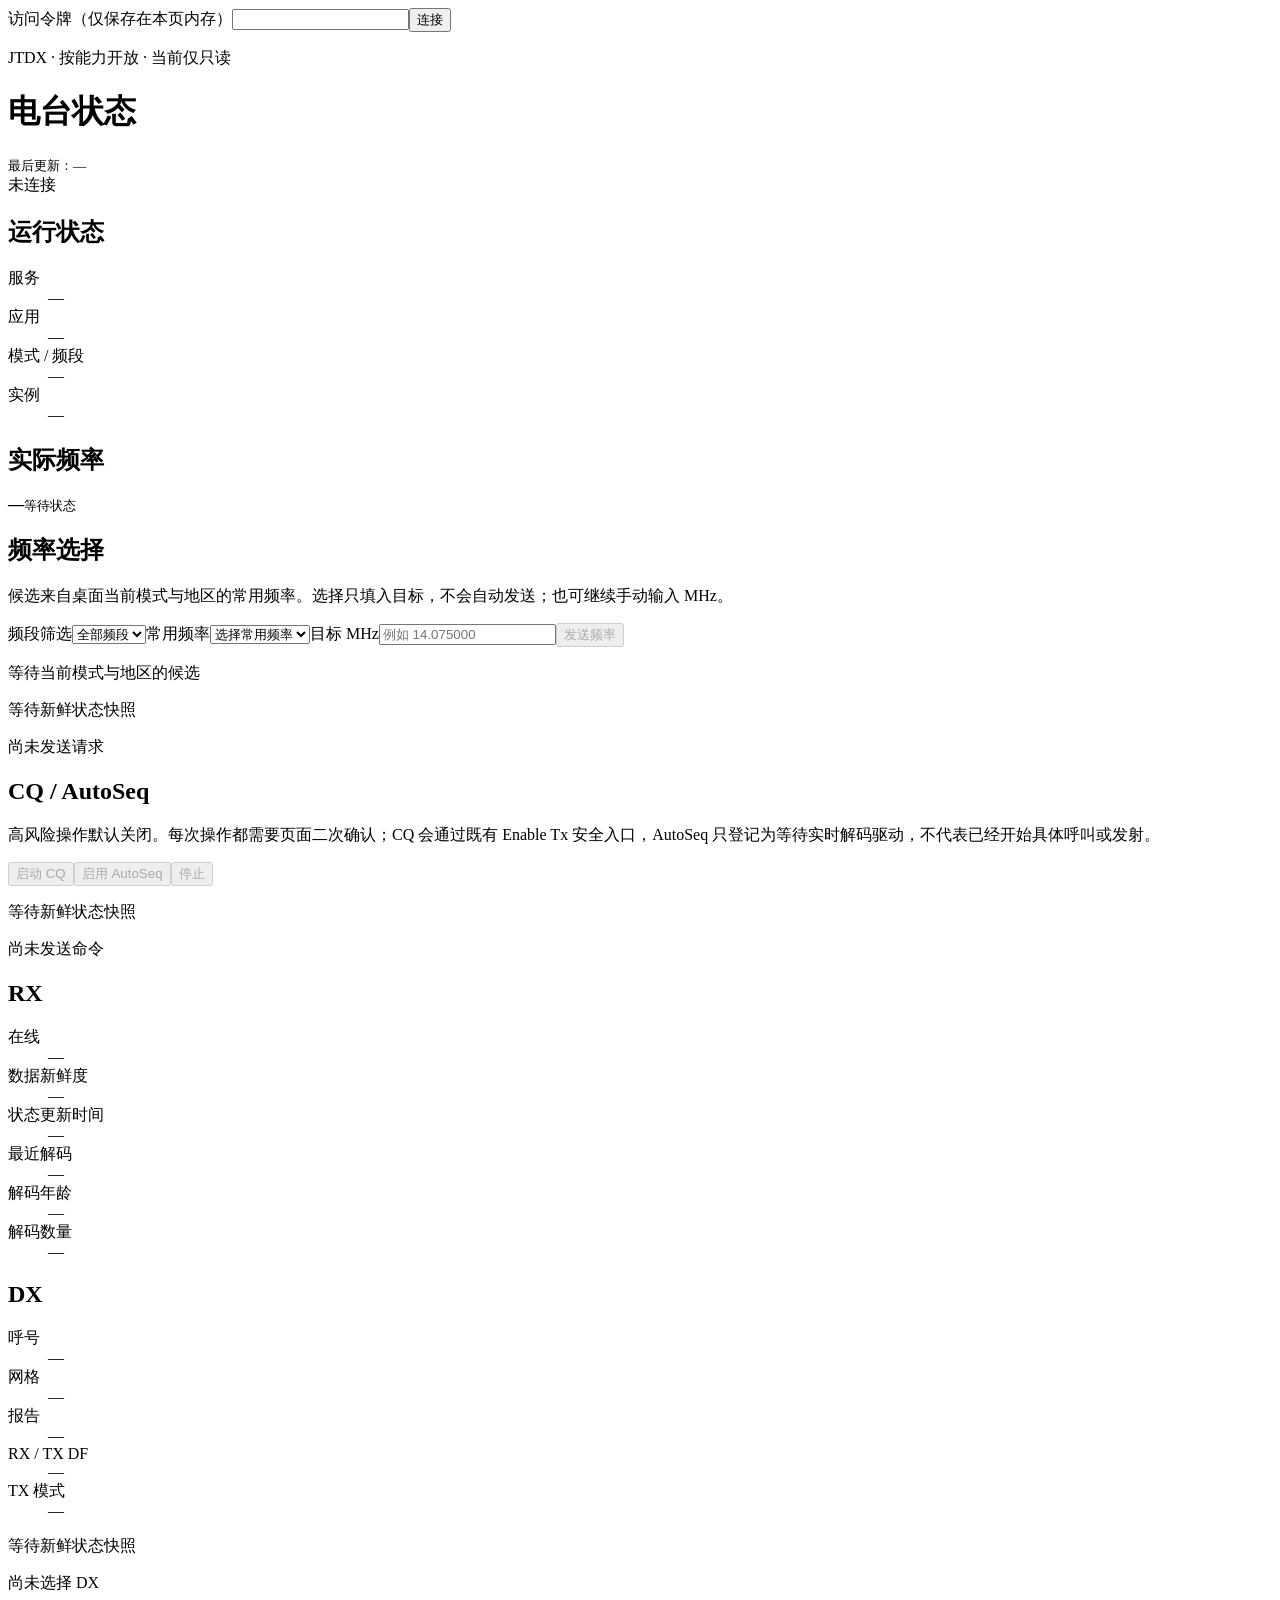
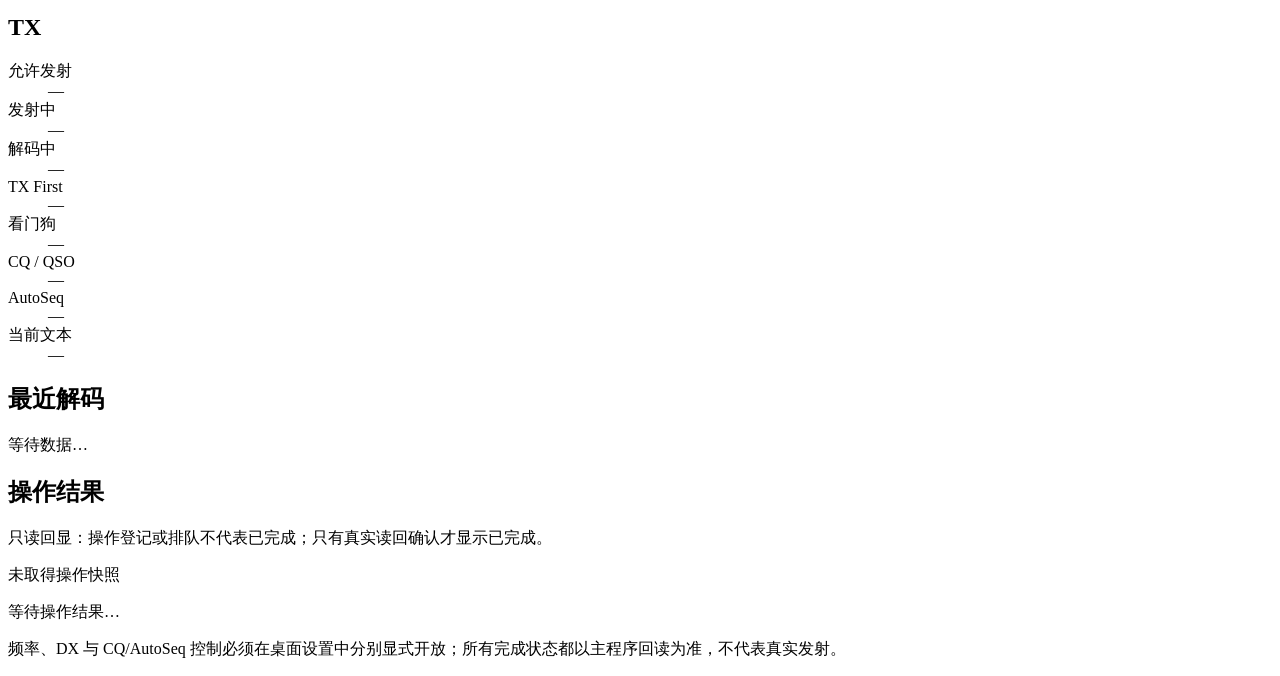
==== resources/web-ui/index.html @ 363ec143 "P6：补齐 Web 确认与隔离业务验收" ====
<!doctype html>
<html lang="zh-CN">
<head>
  <meta charset="utf-8">
  <meta name="viewport" content="width=device-width,initial-scale=1">
  <title>JTDX Web UI</title>
  <link rel="stylesheet" href="/style.css">
</head>
<body>
  <main>
    <section class="card auth"><label for="token_input">访问令牌（仅保存在本页内存）</label><input id="token_input" type="password" autocomplete="off"><button id="connect_button">连接</button><span id="auth_error"></span></section>
    <header class="hero"><div><p class="eyebrow">JTDX · <span id="access_mode">按能力开放 · 当前仅只读</span></p><h1>电台状态</h1><small id="last_update">最后更新：—</small></div><span id="connection" class="pill">未连接</span></header>
    <section class="grid">
      <article class="card"><h2>运行状态</h2><dl><dt>服务</dt><dd id="web_server_state">—</dd><dt>应用</dt><dd id="application_name">—</dd><dt>模式 / 频段</dt><dd id="mode_band">—</dd><dt>实例</dt><dd id="instance_id">—</dd></dl></article>
      <article class="card frequency"><h2>实际频率</h2><strong id="frequency">—</strong><small id="frequency_freshness">等待状态</small></article>
      <article class="card frequency-control"><h2>频率选择</h2><p class="frequency-control-help">候选来自桌面当前模式与地区的常用频率。选择只填入目标，不会自动发送；也可继续手动输入 MHz。</p><div class="frequency-form"><label for="frequency_band">频段筛选</label><select id="frequency_band"><option value="">全部频段</option></select><label for="frequency_preset">常用频率</label><select id="frequency_preset"><option value="">选择常用频率</option></select><label for="frequency_input">目标 MHz</label><input id="frequency_input" type="text" inputmode="decimal" autocomplete="off" spellcheck="false" maxlength="24" placeholder="例如 14.075000"><button id="frequency_send" type="button" disabled>发送频率</button></div><p id="frequency_candidates_meta" class="frequency-control-status" aria-live="polite">等待当前模式与地区的候选</p><p id="frequency_control_status" class="frequency-control-status blocked" aria-live="polite">等待新鲜状态快照</p><p id="frequency_result" class="frequency-result" aria-live="polite">尚未发送请求</p></article>
      <article class="card frequency-control"><h2>CQ / AutoSeq</h2><p class="frequency-control-help">高风险操作默认关闭。每次操作都需要页面二次确认；CQ 会通过既有 Enable Tx 安全入口，AutoSeq 只登记为等待实时解码驱动，不代表已经开始具体呼叫或发射。</p><div class="frequency-form"><button id="business_start_cq" type="button" disabled>启动 CQ</button><button id="business_start_auto" type="button" disabled>启用 AutoSeq</button><button id="business_stop" type="button" disabled>停止</button></div><p id="business_control_status" class="frequency-control-status blocked" aria-live="polite">等待新鲜状态快照</p><p id="business_result" class="frequency-result" aria-live="polite">尚未发送命令</p></article>
      <article class="card"><h2>RX</h2><dl><dt>在线</dt><dd id="online">—</dd><dt>数据新鲜度</dt><dd id="freshness">—</dd><dt>状态更新时间</dt><dd id="last_status_update">—</dd><dt>最近解码</dt><dd id="last_decode_update">—</dd><dt>解码年龄</dt><dd id="decode_age">—</dd><dt>解码数量</dt><dd id="decode_count">—</dd></dl></article>
      <article class="card"><h2>DX</h2><dl><dt>呼号</dt><dd id="dx_call">—</dd><dt>网格</dt><dd id="dx_grid">—</dd><dt>报告</dt><dd id="report">—</dd><dt>RX / TX DF</dt><dd id="df">—</dd><dt>TX 模式</dt><dd id="tx_mode">—</dd></dl><p id="dx_selection_status" class="frequency-control-status blocked" aria-live="polite">等待新鲜状态快照</p><p id="dx_selection_result" class="frequency-result" aria-live="polite">尚未选择 DX</p></article>
      <article class="card"><h2>TX</h2><dl><dt>允许发射</dt><dd id="tx_enabled">—</dd><dt>发射中</dt><dd id="transmitting">—</dd><dt>解码中</dt><dd id="decoding">—</dd><dt>TX First</dt><dd id="tx_first">—</dd><dt>看门狗</dt><dd id="watchdog_timeout">—</dd><dt>CQ / QSO</dt><dd id="cq_qso">—</dd><dt>AutoSeq</dt><dd id="auto_sequence_state">—</dd><dt>当前文本</dt><dd id="current_tx_text">—</dd></dl></article>
    </section>
    <section class="card"><h2>最近解码</h2><div id="decodes" class="decodes"><p>等待数据…</p></div></section>
    <section id="operations_card" class="card operations-card" aria-live="polite">
      <div class="operations-heading"><div><h2>操作结果</h2><p class="operations-help">只读回显：操作登记或排队不代表已完成；只有真实读回确认才显示已完成。</p></div><span id="operations_meta" class="operations-meta">未取得操作快照</span></div>
      <div id="operations" class="operations"><p class="operation-empty">等待操作结果…</p></div>
    </section>
    <p id="demo_notice" class="notice" hidden>本地演示夹具：数据为模拟状态，不代表真实电台。</p>
    <p class="notice">频率、DX 与 CQ/AutoSeq 控制必须在桌面设置中分别显式开放；所有完成状态都以主程序回读为准，不代表真实发射。</p>
  </main>
  <div id="confirm_dialog" class="confirm-dialog" role="dialog" aria-modal="true" aria-labelledby="confirm_title" aria-describedby="confirm_message" hidden tabindex="-1">
    <div class="confirm-dialog-panel">
      <h2 id="confirm_title">确认操作</h2>
      <p id="confirm_message"></p>
      <div class="confirm-dialog-actions"><button id="confirm_cancel" type="button">取消</button><button id="confirm_accept" type="button">确认</button></div>
    </div>
  </div>
  <script src="/app.js"></script>
</body>
</html>
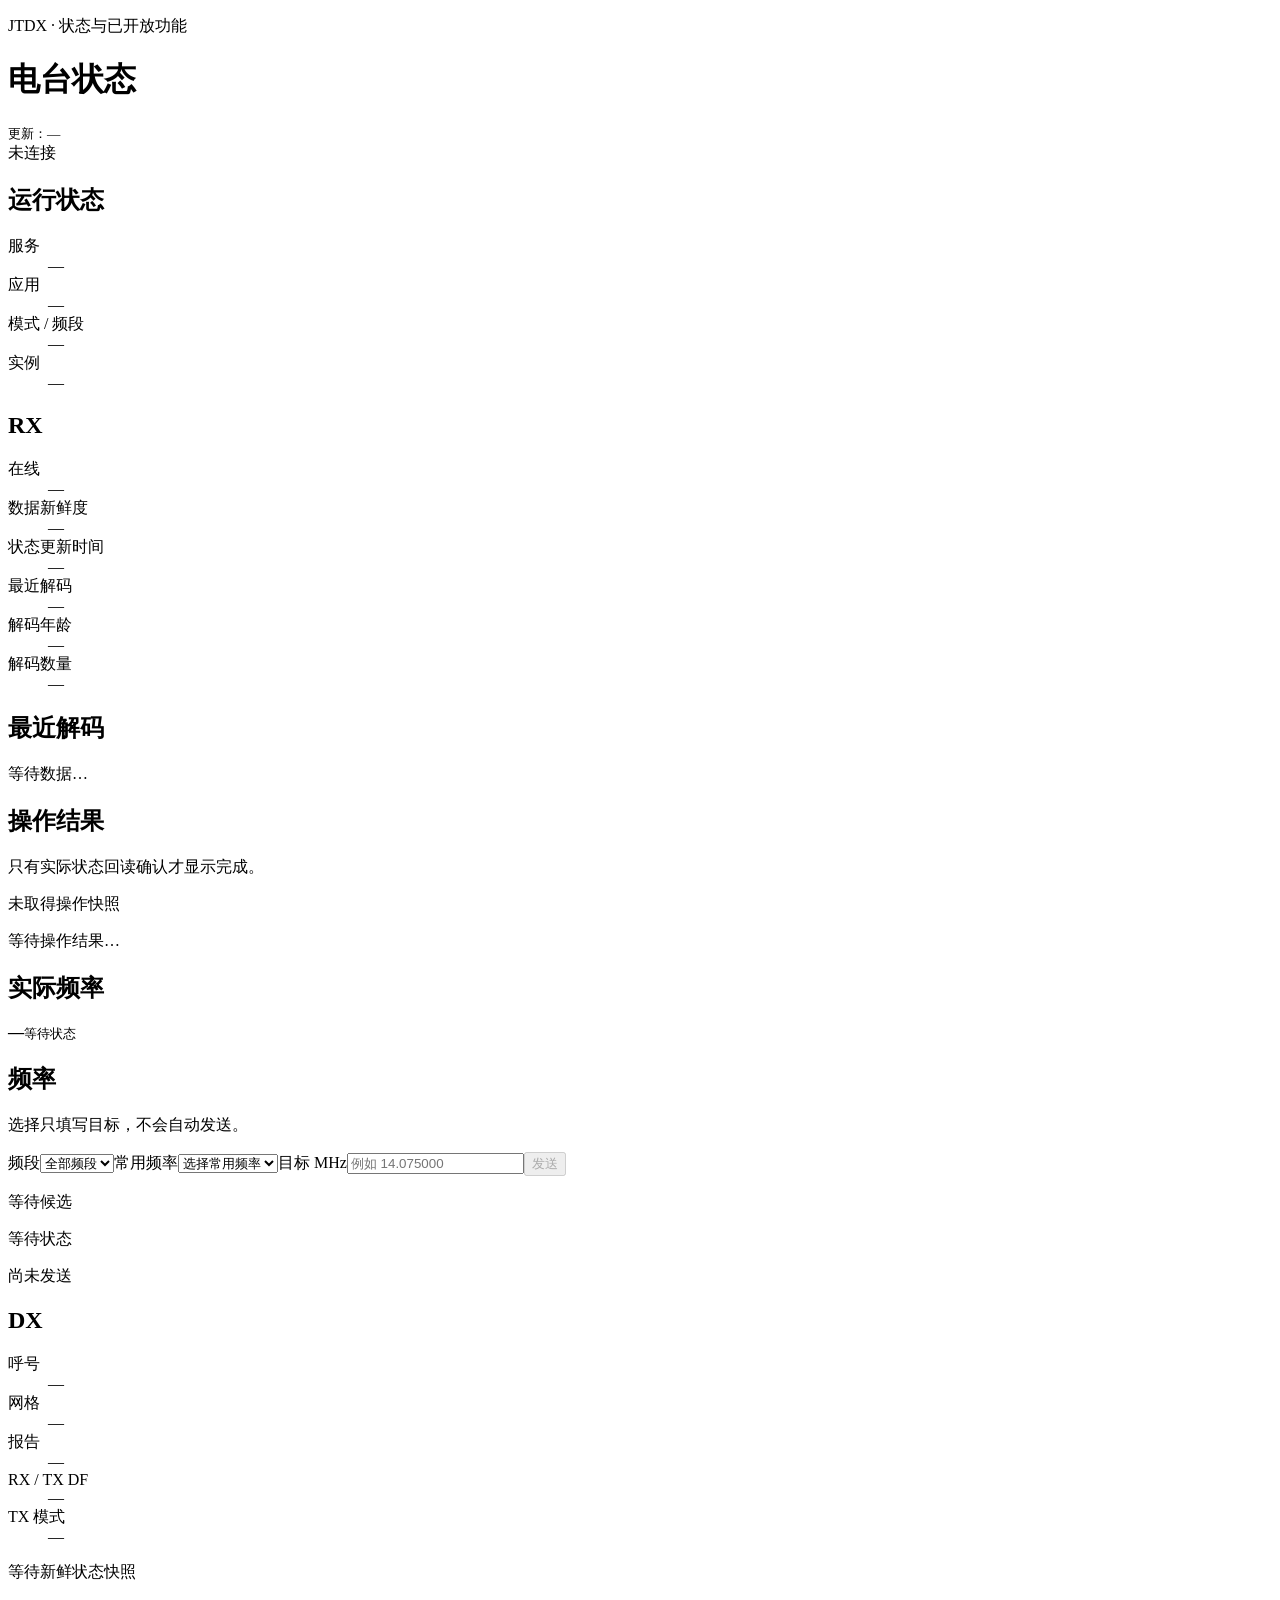
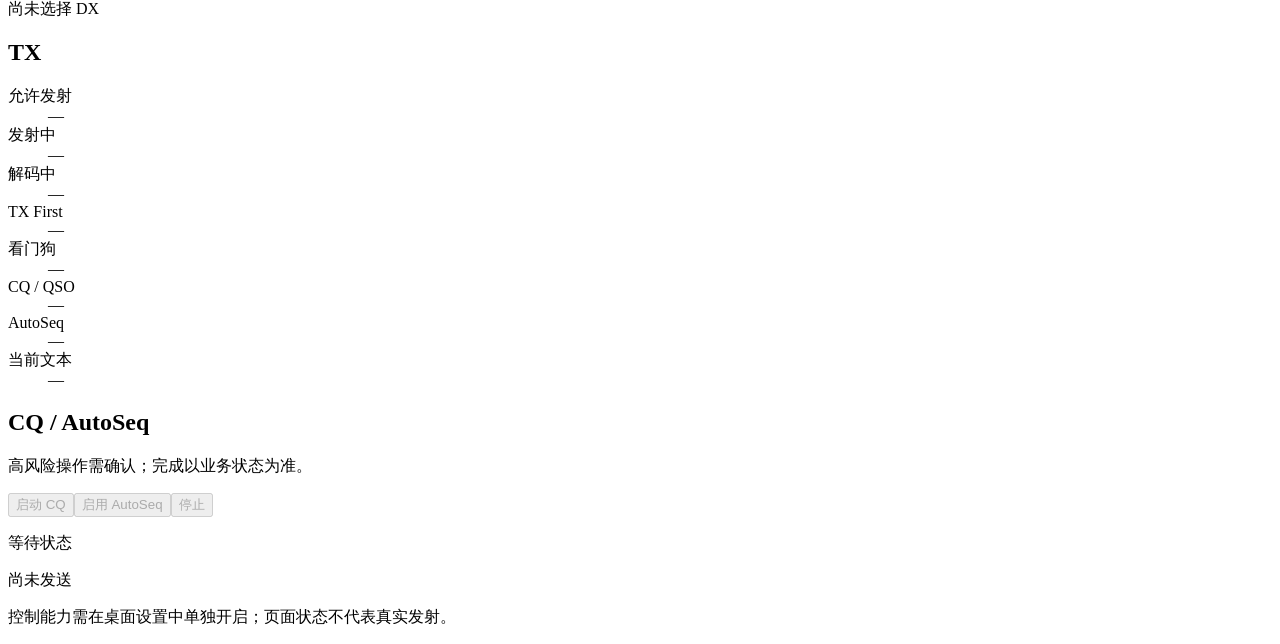
==== commit 1dea8b94: "P7：移除 Web Token 并重排页面布局" ====
--- a/resources/web-ui/index.html
+++ b/resources/web-ui/index.html
@@ -8,24 +8,27 @@
 </head>
 <body>
   <main>
-    <section class="card auth"><label for="token_input">访问令牌（仅保存在本页内存）</label><input id="token_input" type="password" autocomplete="off"><button id="connect_button">连接</button><span id="auth_error"></span></section>
-    <header class="hero"><div><p class="eyebrow">JTDX · <span id="access_mode">按能力开放 · 当前仅只读</span></p><h1>电台状态</h1><small id="last_update">最后更新：—</small></div><span id="connection" class="pill">未连接</span></header>
-    <section class="grid">
-      <article class="card"><h2>运行状态</h2><dl><dt>服务</dt><dd id="web_server_state">—</dd><dt>应用</dt><dd id="application_name">—</dd><dt>模式 / 频段</dt><dd id="mode_band">—</dd><dt>实例</dt><dd id="instance_id">—</dd></dl></article>
-      <article class="card frequency"><h2>实际频率</h2><strong id="frequency">—</strong><small id="frequency_freshness">等待状态</small></article>
-      <article class="card frequency-control"><h2>频率选择</h2><p class="frequency-control-help">候选来自桌面当前模式与地区的常用频率。选择只填入目标，不会自动发送；也可继续手动输入 MHz。</p><div class="frequency-form"><label for="frequency_band">频段筛选</label><select id="frequency_band"><option value="">全部频段</option></select><label for="frequency_preset">常用频率</label><select id="frequency_preset"><option value="">选择常用频率</option></select><label for="frequency_input">目标 MHz</label><input id="frequency_input" type="text" inputmode="decimal" autocomplete="off" spellcheck="false" maxlength="24" placeholder="例如 14.075000"><button id="frequency_send" type="button" disabled>发送频率</button></div><p id="frequency_candidates_meta" class="frequency-control-status" aria-live="polite">等待当前模式与地区的候选</p><p id="frequency_control_status" class="frequency-control-status blocked" aria-live="polite">等待新鲜状态快照</p><p id="frequency_result" class="frequency-result" aria-live="polite">尚未发送请求</p></article>
-      <article class="card frequency-control"><h2>CQ / AutoSeq</h2><p class="frequency-control-help">高风险操作默认关闭。每次操作都需要页面二次确认；CQ 会通过既有 Enable Tx 安全入口，AutoSeq 只登记为等待实时解码驱动，不代表已经开始具体呼叫或发射。</p><div class="frequency-form"><button id="business_start_cq" type="button" disabled>启动 CQ</button><button id="business_start_auto" type="button" disabled>启用 AutoSeq</button><button id="business_stop" type="button" disabled>停止</button></div><p id="business_control_status" class="frequency-control-status blocked" aria-live="polite">等待新鲜状态快照</p><p id="business_result" class="frequency-result" aria-live="polite">尚未发送命令</p></article>
-      <article class="card"><h2>RX</h2><dl><dt>在线</dt><dd id="online">—</dd><dt>数据新鲜度</dt><dd id="freshness">—</dd><dt>状态更新时间</dt><dd id="last_status_update">—</dd><dt>最近解码</dt><dd id="last_decode_update">—</dd><dt>解码年龄</dt><dd id="decode_age">—</dd><dt>解码数量</dt><dd id="decode_count">—</dd></dl></article>
-      <article class="card"><h2>DX</h2><dl><dt>呼号</dt><dd id="dx_call">—</dd><dt>网格</dt><dd id="dx_grid">—</dd><dt>报告</dt><dd id="report">—</dd><dt>RX / TX DF</dt><dd id="df">—</dd><dt>TX 模式</dt><dd id="tx_mode">—</dd></dl><p id="dx_selection_status" class="frequency-control-status blocked" aria-live="polite">等待新鲜状态快照</p><p id="dx_selection_result" class="frequency-result" aria-live="polite">尚未选择 DX</p></article>
-      <article class="card"><h2>TX</h2><dl><dt>允许发射</dt><dd id="tx_enabled">—</dd><dt>发射中</dt><dd id="transmitting">—</dd><dt>解码中</dt><dd id="decoding">—</dd><dt>TX First</dt><dd id="tx_first">—</dd><dt>看门狗</dt><dd id="watchdog_timeout">—</dd><dt>CQ / QSO</dt><dd id="cq_qso">—</dd><dt>AutoSeq</dt><dd id="auto_sequence_state">—</dd><dt>当前文本</dt><dd id="current_tx_text">—</dd></dl></article>
-    </section>
-    <section class="card"><h2>最近解码</h2><div id="decodes" class="decodes"><p>等待数据…</p></div></section>
-    <section id="operations_card" class="card operations-card" aria-live="polite">
-      <div class="operations-heading"><div><h2>操作结果</h2><p class="operations-help">只读回显：操作登记或排队不代表已完成；只有真实读回确认才显示已完成。</p></div><span id="operations_meta" class="operations-meta">未取得操作快照</span></div>
-      <div id="operations" class="operations"><p class="operation-empty">等待操作结果…</p></div>
+    <header class="hero"><div><p class="eyebrow">JTDX · <span id="access_mode">状态与已开放功能</span></p><h1>电台状态</h1><small id="last_update">更新：—</small></div><span id="connection" class="pill">未连接</span></header>
+    <section class="workbench">
+      <div class="workbench-left">
+        <article class="card"><h2>运行状态</h2><dl><dt>服务</dt><dd id="web_server_state">—</dd><dt>应用</dt><dd id="application_name">—</dd><dt>模式 / 频段</dt><dd id="mode_band">—</dd><dt>实例</dt><dd id="instance_id">—</dd></dl></article>
+        <article class="card"><h2>RX</h2><dl><dt>在线</dt><dd id="online">—</dd><dt>数据新鲜度</dt><dd id="freshness">—</dd><dt>状态更新时间</dt><dd id="last_status_update">—</dd><dt>最近解码</dt><dd id="last_decode_update">—</dd><dt>解码年龄</dt><dd id="decode_age">—</dd><dt>解码数量</dt><dd id="decode_count">—</dd></dl></article>
+        <section class="card"><h2>最近解码</h2><div id="decodes" class="decodes"><p>等待数据…</p></div></section>
+        <section id="operations_card" class="card operations-card" aria-live="polite">
+          <div class="operations-heading"><div><h2>操作结果</h2><p class="operations-help">只有实际状态回读确认才显示完成。</p></div><span id="operations_meta" class="operations-meta">未取得操作快照</span></div>
+          <div id="operations" class="operations"><p class="operation-empty">等待操作结果…</p></div>
+        </section>
+      </div>
+      <div class="workbench-right">
+        <article class="card frequency"><h2>实际频率</h2><strong id="frequency">—</strong><small id="frequency_freshness">等待状态</small></article>
+        <article class="card frequency-control"><h2>频率</h2><p class="frequency-control-help">选择只填写目标，不会自动发送。</p><div class="frequency-form"><label class="field" for="frequency_band">频段<select id="frequency_band"><option value="">全部频段</option></select></label><label class="field" for="frequency_preset">常用频率<select id="frequency_preset"><option value="">选择常用频率</option></select></label><label class="field" for="frequency_input">目标 MHz<input id="frequency_input" type="text" inputmode="decimal" autocomplete="off" spellcheck="false" maxlength="24" placeholder="例如 14.075000"></label><button id="frequency_send" type="button" disabled>发送</button></div><p id="frequency_candidates_meta" class="frequency-control-status" aria-live="polite">等待候选</p><p id="frequency_control_status" class="frequency-control-status blocked" aria-live="polite">等待状态</p><p id="frequency_result" class="frequency-result" aria-live="polite">尚未发送</p></article>
+        <article class="card"><h2>DX</h2><dl><dt>呼号</dt><dd id="dx_call">—</dd><dt>网格</dt><dd id="dx_grid">—</dd><dt>报告</dt><dd id="report">—</dd><dt>RX / TX DF</dt><dd id="df">—</dd><dt>TX 模式</dt><dd id="tx_mode">—</dd></dl><p id="dx_selection_status" class="frequency-control-status blocked" aria-live="polite">等待新鲜状态快照</p><p id="dx_selection_result" class="frequency-result" aria-live="polite">尚未选择 DX</p></article>
+        <article class="card"><h2>TX</h2><dl><dt>允许发射</dt><dd id="tx_enabled">—</dd><dt>发射中</dt><dd id="transmitting">—</dd><dt>解码中</dt><dd id="decoding">—</dd><dt>TX First</dt><dd id="tx_first">—</dd><dt>看门狗</dt><dd id="watchdog_timeout">—</dd><dt>CQ / QSO</dt><dd id="cq_qso">—</dd><dt>AutoSeq</dt><dd id="auto_sequence_state">—</dd><dt>当前文本</dt><dd id="current_tx_text">—</dd></dl></article>
+        <article class="card frequency-control"><h2>CQ / AutoSeq</h2><p class="frequency-control-help">高风险操作需确认；完成以业务状态为准。</p><div class="button-row"><button id="business_start_cq" type="button" disabled>启动 CQ</button><button id="business_start_auto" type="button" disabled>启用 AutoSeq</button><button id="business_stop" type="button" disabled>停止</button></div><p id="business_control_status" class="frequency-control-status blocked" aria-live="polite">等待状态</p><p id="business_result" class="frequency-result" aria-live="polite">尚未发送</p></article>
+      </div>
     </section>
     <p id="demo_notice" class="notice" hidden>本地演示夹具：数据为模拟状态，不代表真实电台。</p>
-    <p class="notice">频率、DX 与 CQ/AutoSeq 控制必须在桌面设置中分别显式开放；所有完成状态都以主程序回读为准，不代表真实发射。</p>
+    <p class="notice">控制能力需在桌面设置中单独开启；页面状态不代表真实发射。</p>
   </main>
   <div id="confirm_dialog" class="confirm-dialog" role="dialog" aria-modal="true" aria-labelledby="confirm_title" aria-describedby="confirm_message" hidden tabindex="-1">
     <div class="confirm-dialog-panel">
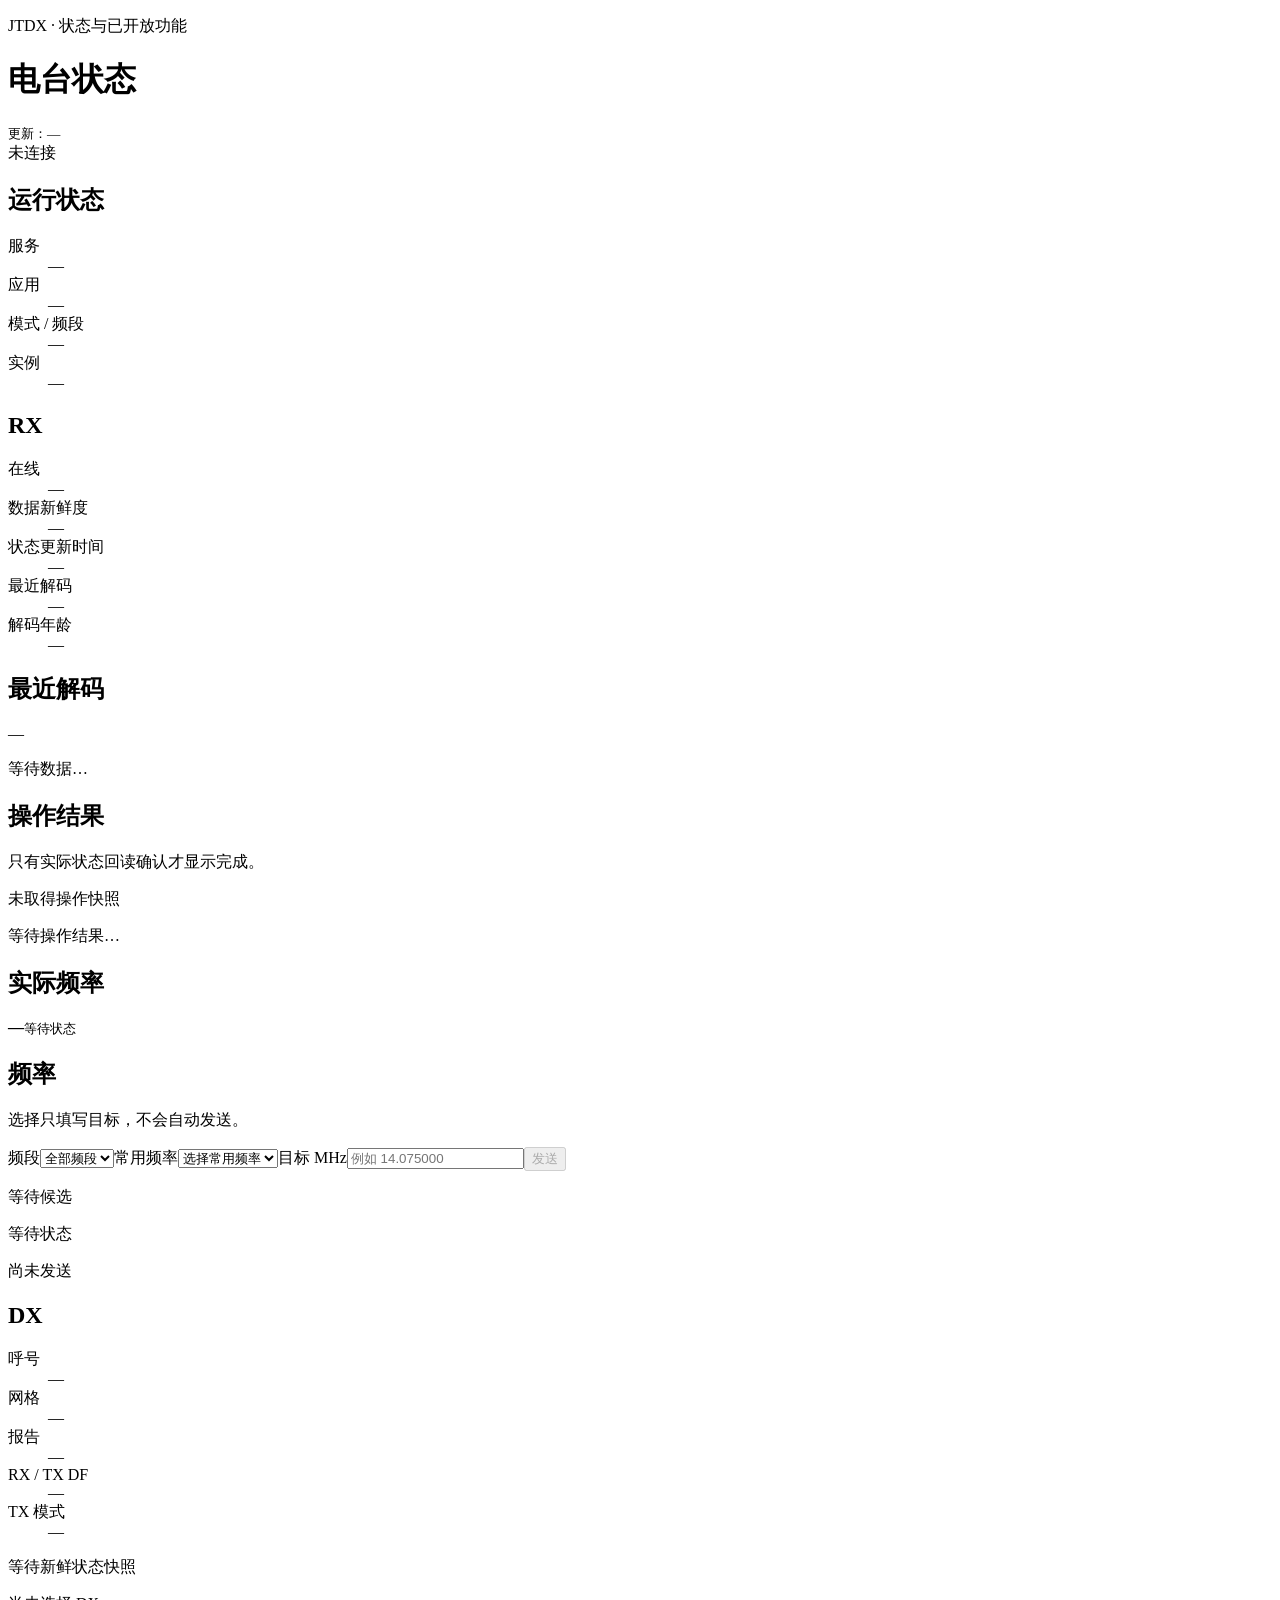
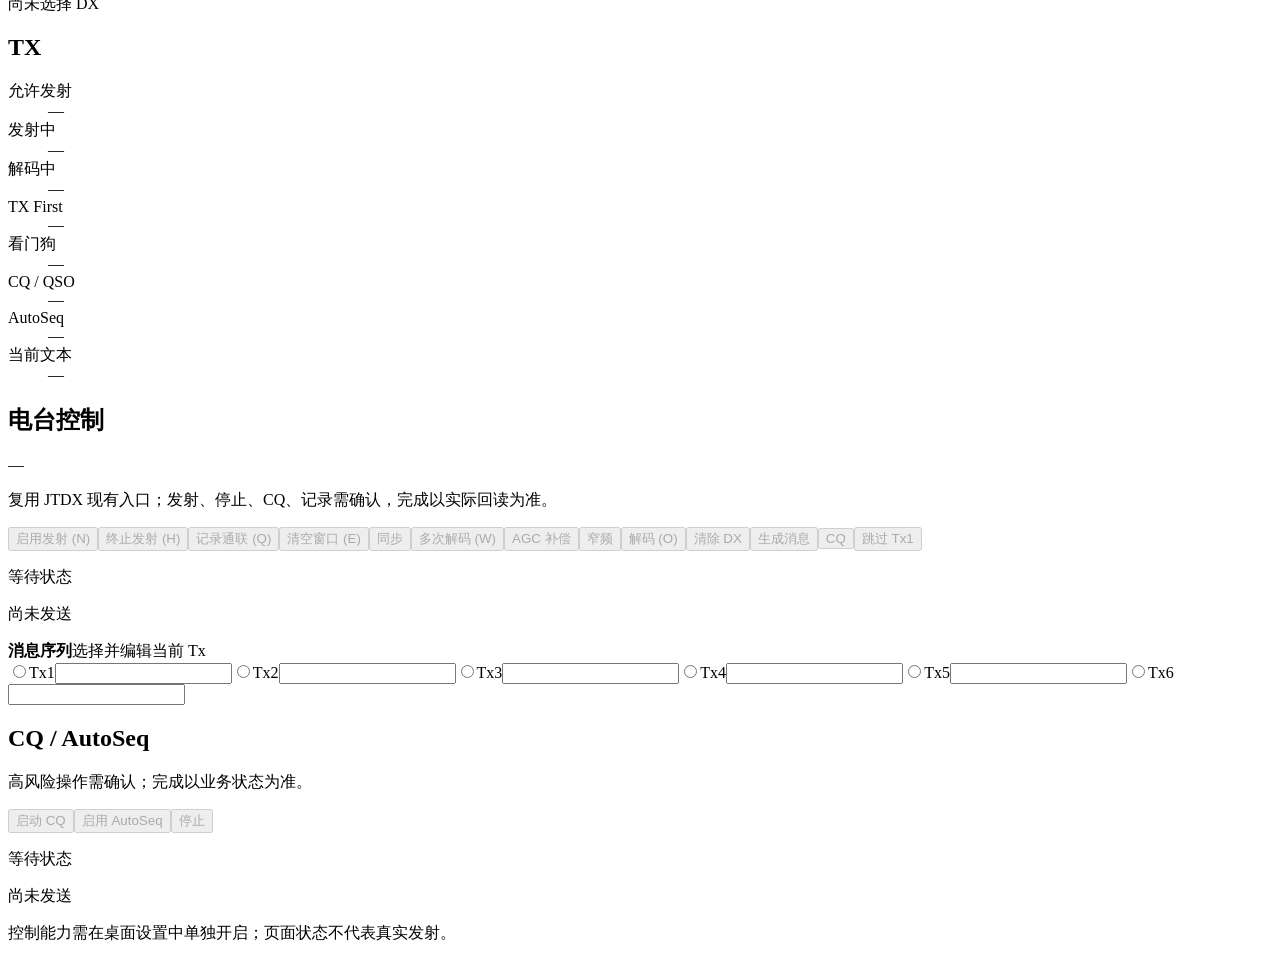
==== commit ee505fbf: "P17：扩展 WebUI 菜单解码与电台面板" ====
--- a/resources/web-ui/index.html
+++ b/resources/web-ui/index.html
@@ -12,8 +12,8 @@
     <section class="workbench">
       <div class="workbench-left">
         <article class="card"><h2>运行状态</h2><dl><dt>服务</dt><dd id="web_server_state">—</dd><dt>应用</dt><dd id="application_name">—</dd><dt>模式 / 频段</dt><dd id="mode_band">—</dd><dt>实例</dt><dd id="instance_id">—</dd></dl></article>
-        <article class="card"><h2>RX</h2><dl><dt>在线</dt><dd id="online">—</dd><dt>数据新鲜度</dt><dd id="freshness">—</dd><dt>状态更新时间</dt><dd id="last_status_update">—</dd><dt>最近解码</dt><dd id="last_decode_update">—</dd><dt>解码年龄</dt><dd id="decode_age">—</dd><dt>解码数量</dt><dd id="decode_count">—</dd></dl></article>
-        <section class="card"><h2>最近解码</h2><div id="decodes" class="decodes"><p>等待数据…</p></div></section>
+        <article class="card"><h2>RX</h2><dl><dt>在线</dt><dd id="online">—</dd><dt>数据新鲜度</dt><dd id="freshness">—</dd><dt>状态更新时间</dt><dd id="last_status_update">—</dd><dt>最近解码</dt><dd id="last_decode_update">—</dd><dt>解码年龄</dt><dd id="decode_age">—</dd></dl></article>
+        <section class="card decode-card"><div class="section-heading"><h2>最近解码</h2><span id="decode_count">—</span></div><div id="decodes" class="decodes"><p>等待数据…</p></div></section>
         <section id="operations_card" class="card operations-card" aria-live="polite">
           <div class="operations-heading"><div><h2>操作结果</h2><p class="operations-help">只有实际状态回读确认才显示完成。</p></div><span id="operations_meta" class="operations-meta">未取得操作快照</span></div>
           <div id="operations" class="operations"><p class="operation-empty">等待操作结果…</p></div>
@@ -24,6 +24,7 @@
         <article class="card frequency-control"><h2>频率</h2><p class="frequency-control-help">选择只填写目标，不会自动发送。</p><div class="frequency-form"><label class="field" for="frequency_band">频段<select id="frequency_band"><option value="">全部频段</option></select></label><label class="field" for="frequency_preset">常用频率<select id="frequency_preset"><option value="">选择常用频率</option></select></label><label class="field" for="frequency_input">目标 MHz<input id="frequency_input" type="text" inputmode="decimal" autocomplete="off" spellcheck="false" maxlength="24" placeholder="例如 14.075000"></label><button id="frequency_send" type="button" disabled>发送</button></div><p id="frequency_candidates_meta" class="frequency-control-status" aria-live="polite">等待候选</p><p id="frequency_control_status" class="frequency-control-status blocked" aria-live="polite">等待状态</p><p id="frequency_result" class="frequency-result" aria-live="polite">尚未发送</p></article>
         <article class="card"><h2>DX</h2><dl><dt>呼号</dt><dd id="dx_call">—</dd><dt>网格</dt><dd id="dx_grid">—</dd><dt>报告</dt><dd id="report">—</dd><dt>RX / TX DF</dt><dd id="df">—</dd><dt>TX 模式</dt><dd id="tx_mode">—</dd></dl><p id="dx_selection_status" class="frequency-control-status blocked" aria-live="polite">等待新鲜状态快照</p><p id="dx_selection_result" class="frequency-result" aria-live="polite">尚未选择 DX</p></article>
         <article class="card"><h2>TX</h2><dl><dt>允许发射</dt><dd id="tx_enabled">—</dd><dt>发射中</dt><dd id="transmitting">—</dd><dt>解码中</dt><dd id="decoding">—</dd><dt>TX First</dt><dd id="tx_first">—</dd><dt>看门狗</dt><dd id="watchdog_timeout">—</dd><dt>CQ / QSO</dt><dd id="cq_qso">—</dd><dt>AutoSeq</dt><dd id="auto_sequence_state">—</dd><dt>当前文本</dt><dd id="current_tx_text">—</dd></dl></article>
+        <article class="card radio-panel"><div class="section-heading"><h2>电台控制</h2><span id="radio_state_badge">—</span></div><p class="frequency-control-help">复用 JTDX 现有入口；发射、停止、CQ、记录需确认，完成以实际回读为准。</p><div class="radio-actions"><button id="radio_enable_tx" type="button" disabled>启用发射 (N)</button><button id="radio_stop_tx" type="button" disabled>终止发射 (H)</button><button id="radio_log_qso" type="button" disabled>记录通联 (Q)</button><button id="radio_clear_windows" type="button" disabled>清空窗口 (E)</button><button id="radio_sync" type="button" disabled>同步</button><button id="radio_multi_decode" type="button" disabled>多次解码 (W)</button><button id="radio_agc" type="button" disabled>AGC 补偿</button><button id="radio_narrow" type="button" disabled>窄频</button><button id="radio_decode" type="button" disabled>解码 (O)</button><button id="radio_clear_dx" type="button" disabled>清除 DX</button><button id="radio_generate" type="button" disabled>生成消息</button><button id="radio_cq" type="button" disabled>CQ</button><button id="radio_skip_tx1" type="button" disabled>跳过 Tx1</button></div><p id="radio_control_status" class="frequency-control-status blocked" aria-live="polite">等待状态</p><p id="radio_result" class="frequency-result" aria-live="polite">尚未发送</p><div class="tx-editor"><div class="tx-editor-heading"><strong>消息序列</strong><span>选择并编辑当前 Tx</span></div><div class="tx-rows"><label><input type="radio" name="web_tx_index" value="1"><span>Tx1</span><input id="radio_tx_1" type="text" maxlength="64" autocomplete="off"></label><label><input type="radio" name="web_tx_index" value="2"><span>Tx2</span><input id="radio_tx_2" type="text" maxlength="64" autocomplete="off"></label><label><input type="radio" name="web_tx_index" value="3"><span>Tx3</span><input id="radio_tx_3" type="text" maxlength="64" autocomplete="off"></label><label><input type="radio" name="web_tx_index" value="4"><span>Tx4</span><input id="radio_tx_4" type="text" maxlength="64" autocomplete="off"></label><label><input type="radio" name="web_tx_index" value="5"><span>Tx5</span><input id="radio_tx_5" type="text" maxlength="64" autocomplete="off"></label><label><input type="radio" name="web_tx_index" value="6"><span>Tx6</span><input id="radio_tx_6" type="text" maxlength="64" autocomplete="off"></label></div></div></article>
         <article class="card frequency-control"><h2>CQ / AutoSeq</h2><p class="frequency-control-help">高风险操作需确认；完成以业务状态为准。</p><div class="button-row"><button id="business_start_cq" type="button" disabled>启动 CQ</button><button id="business_start_auto" type="button" disabled>启用 AutoSeq</button><button id="business_stop" type="button" disabled>停止</button></div><p id="business_control_status" class="frequency-control-status blocked" aria-live="polite">等待状态</p><p id="business_result" class="frequency-result" aria-live="polite">尚未发送</p></article>
       </div>
     </section>
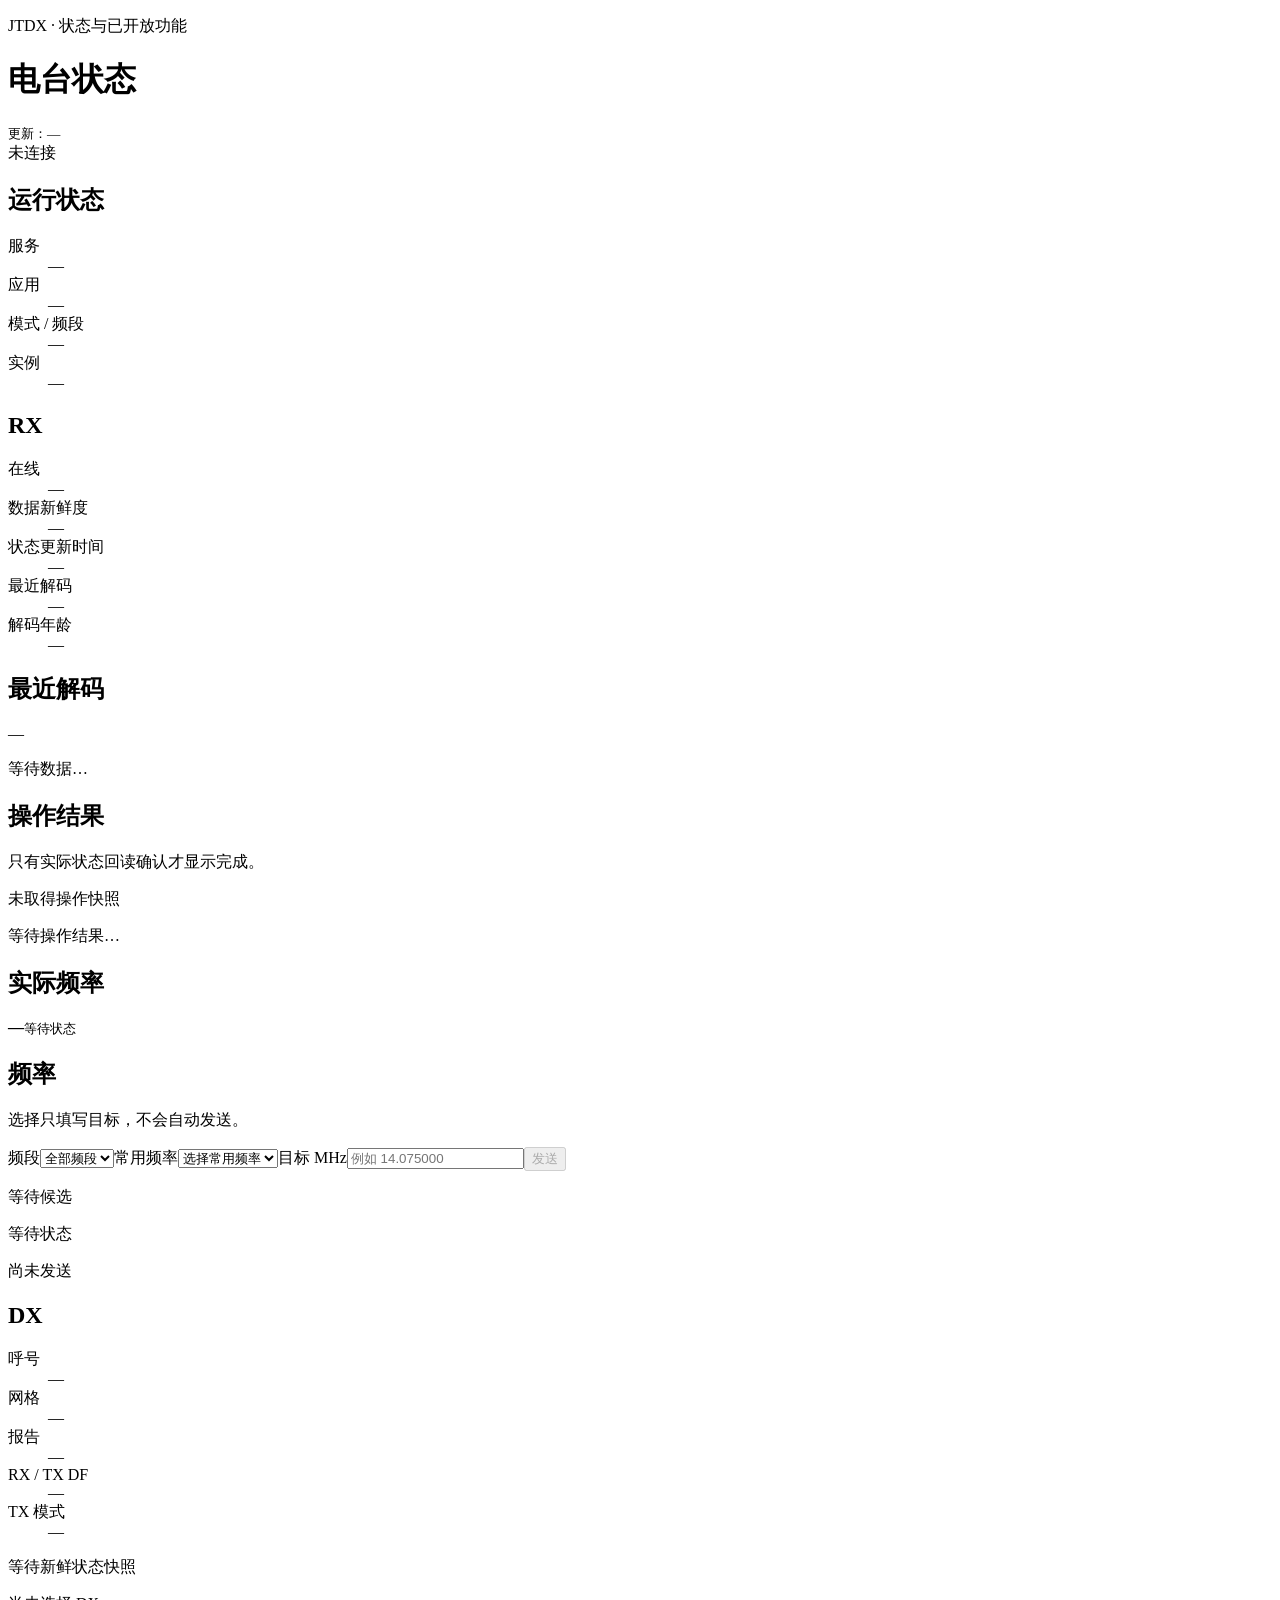
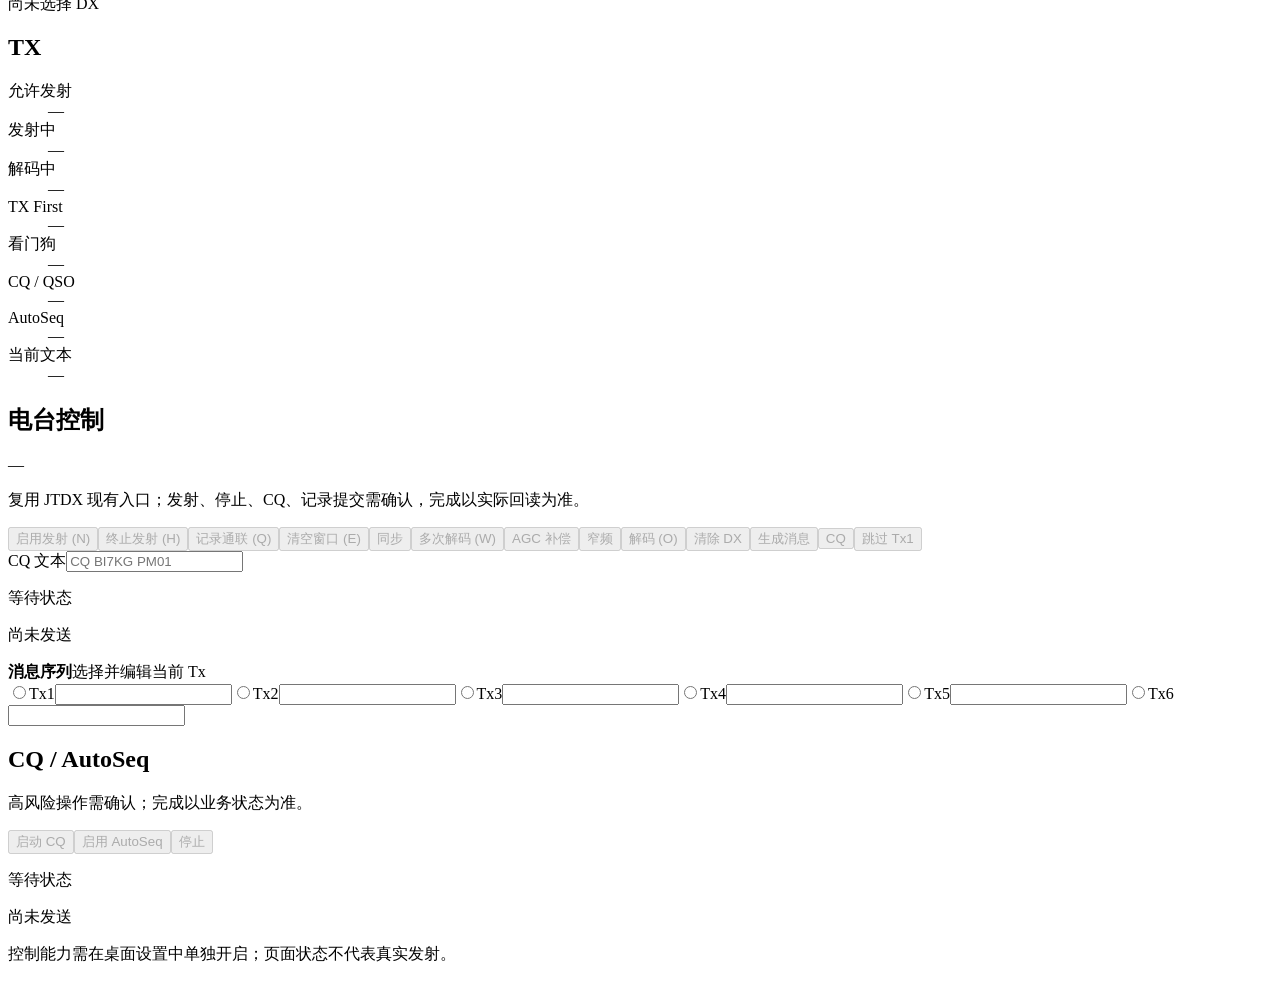
==== commit fa7712ff: "P18：补全 Web QSO 草稿与视口验收" ====
--- a/resources/web-ui/index.html
+++ b/resources/web-ui/index.html
@@ -24,7 +24,7 @@
         <article class="card frequency-control"><h2>频率</h2><p class="frequency-control-help">选择只填写目标，不会自动发送。</p><div class="frequency-form"><label class="field" for="frequency_band">频段<select id="frequency_band"><option value="">全部频段</option></select></label><label class="field" for="frequency_preset">常用频率<select id="frequency_preset"><option value="">选择常用频率</option></select></label><label class="field" for="frequency_input">目标 MHz<input id="frequency_input" type="text" inputmode="decimal" autocomplete="off" spellcheck="false" maxlength="24" placeholder="例如 14.075000"></label><button id="frequency_send" type="button" disabled>发送</button></div><p id="frequency_candidates_meta" class="frequency-control-status" aria-live="polite">等待候选</p><p id="frequency_control_status" class="frequency-control-status blocked" aria-live="polite">等待状态</p><p id="frequency_result" class="frequency-result" aria-live="polite">尚未发送</p></article>
         <article class="card"><h2>DX</h2><dl><dt>呼号</dt><dd id="dx_call">—</dd><dt>网格</dt><dd id="dx_grid">—</dd><dt>报告</dt><dd id="report">—</dd><dt>RX / TX DF</dt><dd id="df">—</dd><dt>TX 模式</dt><dd id="tx_mode">—</dd></dl><p id="dx_selection_status" class="frequency-control-status blocked" aria-live="polite">等待新鲜状态快照</p><p id="dx_selection_result" class="frequency-result" aria-live="polite">尚未选择 DX</p></article>
         <article class="card"><h2>TX</h2><dl><dt>允许发射</dt><dd id="tx_enabled">—</dd><dt>发射中</dt><dd id="transmitting">—</dd><dt>解码中</dt><dd id="decoding">—</dd><dt>TX First</dt><dd id="tx_first">—</dd><dt>看门狗</dt><dd id="watchdog_timeout">—</dd><dt>CQ / QSO</dt><dd id="cq_qso">—</dd><dt>AutoSeq</dt><dd id="auto_sequence_state">—</dd><dt>当前文本</dt><dd id="current_tx_text">—</dd></dl></article>
-        <article class="card radio-panel"><div class="section-heading"><h2>电台控制</h2><span id="radio_state_badge">—</span></div><p class="frequency-control-help">复用 JTDX 现有入口；发射、停止、CQ、记录需确认，完成以实际回读为准。</p><div class="radio-actions"><button id="radio_enable_tx" type="button" disabled>启用发射 (N)</button><button id="radio_stop_tx" type="button" disabled>终止发射 (H)</button><button id="radio_log_qso" type="button" disabled>记录通联 (Q)</button><button id="radio_clear_windows" type="button" disabled>清空窗口 (E)</button><button id="radio_sync" type="button" disabled>同步</button><button id="radio_multi_decode" type="button" disabled>多次解码 (W)</button><button id="radio_agc" type="button" disabled>AGC 补偿</button><button id="radio_narrow" type="button" disabled>窄频</button><button id="radio_decode" type="button" disabled>解码 (O)</button><button id="radio_clear_dx" type="button" disabled>清除 DX</button><button id="radio_generate" type="button" disabled>生成消息</button><button id="radio_cq" type="button" disabled>CQ</button><button id="radio_skip_tx1" type="button" disabled>跳过 Tx1</button></div><p id="radio_control_status" class="frequency-control-status blocked" aria-live="polite">等待状态</p><p id="radio_result" class="frequency-result" aria-live="polite">尚未发送</p><div class="tx-editor"><div class="tx-editor-heading"><strong>消息序列</strong><span>选择并编辑当前 Tx</span></div><div class="tx-rows"><label><input type="radio" name="web_tx_index" value="1"><span>Tx1</span><input id="radio_tx_1" type="text" maxlength="64" autocomplete="off"></label><label><input type="radio" name="web_tx_index" value="2"><span>Tx2</span><input id="radio_tx_2" type="text" maxlength="64" autocomplete="off"></label><label><input type="radio" name="web_tx_index" value="3"><span>Tx3</span><input id="radio_tx_3" type="text" maxlength="64" autocomplete="off"></label><label><input type="radio" name="web_tx_index" value="4"><span>Tx4</span><input id="radio_tx_4" type="text" maxlength="64" autocomplete="off"></label><label><input type="radio" name="web_tx_index" value="5"><span>Tx5</span><input id="radio_tx_5" type="text" maxlength="64" autocomplete="off"></label><label><input type="radio" name="web_tx_index" value="6"><span>Tx6</span><input id="radio_tx_6" type="text" maxlength="64" autocomplete="off"></label></div></div></article>
+        <article class="card radio-panel"><div class="section-heading"><h2>电台控制</h2><span id="radio_state_badge">—</span></div><p class="frequency-control-help">复用 JTDX 现有入口；发射、停止、CQ、记录提交需确认，完成以实际回读为准。</p><div class="radio-actions"><button id="radio_enable_tx" type="button" disabled>启用发射 (N)</button><button id="radio_stop_tx" type="button" disabled>终止发射 (H)</button><button id="radio_log_qso" type="button" disabled>记录通联 (Q)</button><button id="radio_clear_windows" type="button" disabled>清空窗口 (E)</button><button id="radio_sync" type="button" disabled>同步</button><button id="radio_multi_decode" type="button" disabled>多次解码 (W)</button><button id="radio_agc" type="button" disabled>AGC 补偿</button><button id="radio_narrow" type="button" disabled>窄频</button><button id="radio_decode" type="button" disabled>解码 (O)</button><button id="radio_clear_dx" type="button" disabled>清除 DX</button><button id="radio_generate" type="button" disabled>生成消息</button><button id="radio_cq" type="button" disabled>CQ</button><button id="radio_skip_tx1" type="button" disabled>跳过 Tx1</button></div><div class="cq-editor"><label for="radio_cq_text">CQ 文本<input id="radio_cq_text" type="text" maxlength="32" autocomplete="off" placeholder="CQ BI7KG PM01"></label></div><p id="radio_control_status" class="frequency-control-status blocked" aria-live="polite">等待状态</p><p id="radio_result" class="frequency-result" aria-live="polite">尚未发送</p><div id="radio_qso_draft" class="qso-draft" hidden><div class="tx-editor-heading"><strong>记录通联草稿</strong><span>确认前仅保存在当前 Web 会话</span></div><div class="qso-grid"><label>呼号<input id="qso_call" type="text" maxlength="12" autocomplete="off"></label><label>网格<input id="qso_grid" type="text" maxlength="10" autocomplete="off"></label><label>模式<input id="qso_mode" type="text" maxlength="12" autocomplete="off"></label><label>发送报告<input id="qso_report_sent" type="text" maxlength="8" autocomplete="off"></label><label>接收报告<input id="qso_report_received" type="text" maxlength="8" autocomplete="off"></label><label>姓名<input id="qso_name" type="text" maxlength="64" autocomplete="off"></label><label>开始时间<input id="qso_start" type="text" maxlength="40" autocomplete="off"></label><label>结束时间<input id="qso_end" type="text" maxlength="40" autocomplete="off"></label><label>频率 Hz<input id="qso_frequency_hz" type="text" inputmode="numeric" maxlength="8" autocomplete="off"></label><label>功率<input id="qso_tx_power" type="text" maxlength="16" autocomplete="off"></label><label class="qso-wide">备注<input id="qso_comments" type="text" maxlength="256" autocomplete="off"></label><label class="qso-wide">eQSL 备注<input id="qso_eqsl_comments" type="text" maxlength="256" autocomplete="off"></label></div><div class="button-row"><button id="radio_qso_cancel" type="button">取消草稿</button><button id="radio_qso_confirm" type="button">确认提交 QSO</button></div><p id="radio_qso_status" class="frequency-control-status blocked" aria-live="polite">提交前不会写入 ADIF。</p></div><div class="tx-editor"><div class="tx-editor-heading"><strong>消息序列</strong><span>选择并编辑当前 Tx</span></div><div class="tx-rows"><label><input type="radio" name="web_tx_index" value="1"><span>Tx1</span><input id="radio_tx_1" type="text" maxlength="64" autocomplete="off"></label><label><input type="radio" name="web_tx_index" value="2"><span>Tx2</span><input id="radio_tx_2" type="text" maxlength="64" autocomplete="off"></label><label><input type="radio" name="web_tx_index" value="3"><span>Tx3</span><input id="radio_tx_3" type="text" maxlength="64" autocomplete="off"></label><label><input type="radio" name="web_tx_index" value="4"><span>Tx4</span><input id="radio_tx_4" type="text" maxlength="64" autocomplete="off"></label><label><input type="radio" name="web_tx_index" value="5"><span>Tx5</span><input id="radio_tx_5" type="text" maxlength="64" autocomplete="off"></label><label><input type="radio" name="web_tx_index" value="6"><span>Tx6</span><input id="radio_tx_6" type="text" maxlength="64" autocomplete="off"></label></div></div></article>
         <article class="card frequency-control"><h2>CQ / AutoSeq</h2><p class="frequency-control-help">高风险操作需确认；完成以业务状态为准。</p><div class="button-row"><button id="business_start_cq" type="button" disabled>启动 CQ</button><button id="business_start_auto" type="button" disabled>启用 AutoSeq</button><button id="business_stop" type="button" disabled>停止</button></div><p id="business_control_status" class="frequency-control-status blocked" aria-live="polite">等待状态</p><p id="business_result" class="frequency-result" aria-live="polite">尚未发送</p></article>
       </div>
     </section>
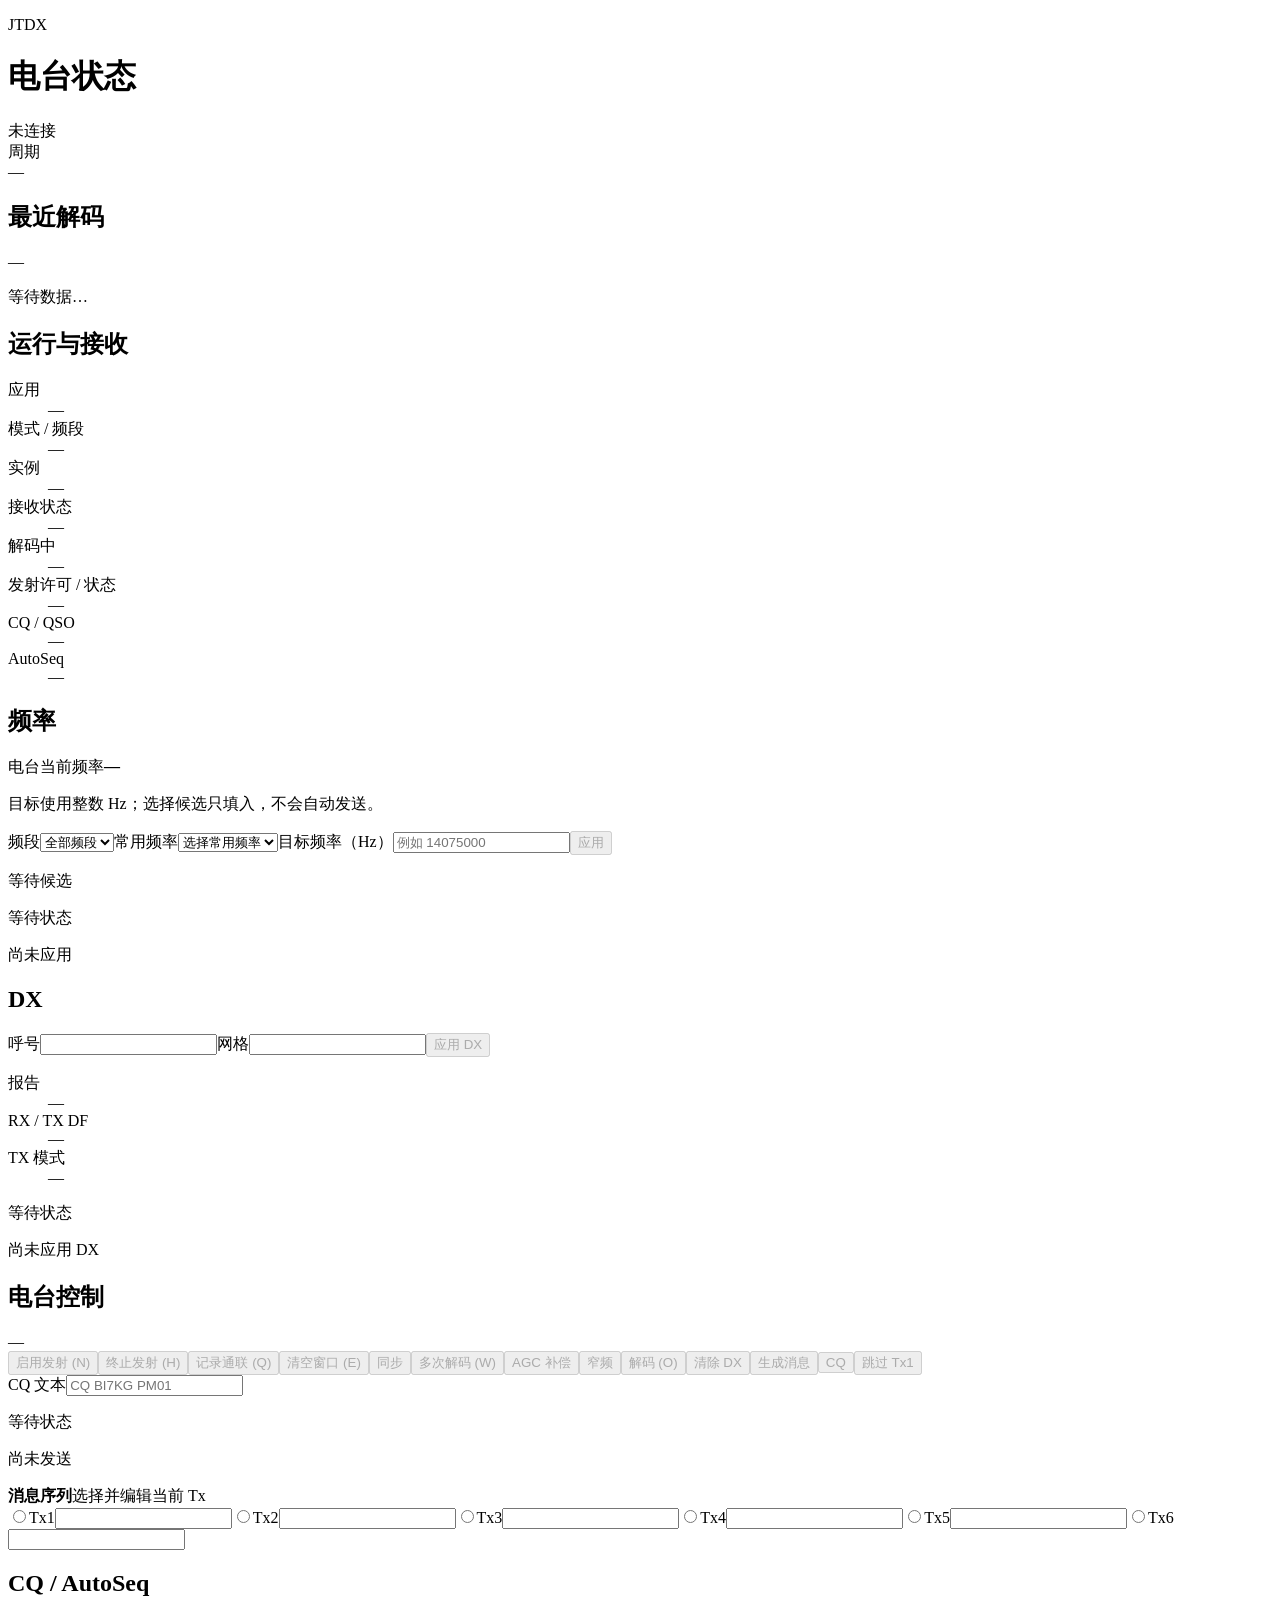
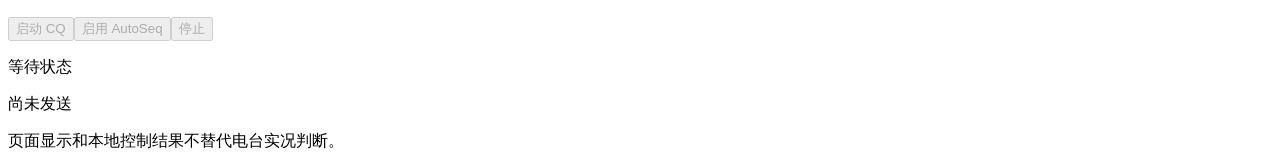
==== commit 1fcd5830: "Simplify JTDX embedded Web UI status and controls" ====
--- a/resources/web-ui/index.html
+++ b/resources/web-ui/index.html
@@ -8,36 +8,24 @@
 </head>
 <body>
   <main>
-    <header class="hero"><div><p class="eyebrow">JTDX · <span id="access_mode">状态与已开放功能</span></p><h1>电台状态</h1><small id="last_update">更新：—</small></div><span id="connection" class="pill">未连接</span></header>
+    <header class="hero"><div><p class="eyebrow">JTDX</p><h1>电台状态</h1></div><span id="connection" class="pill">未连接</span></header>
+    <section class="cycle-strip" aria-label="当前周期进度"><span id="cycle_label">周期</span><div class="cycle-track"><span id="cycle_progress"></span></div><span id="cycle_remaining">—</span></section>
     <section class="workbench">
       <div class="workbench-left">
-        <article class="card"><h2>运行状态</h2><dl><dt>服务</dt><dd id="web_server_state">—</dd><dt>应用</dt><dd id="application_name">—</dd><dt>模式 / 频段</dt><dd id="mode_band">—</dd><dt>实例</dt><dd id="instance_id">—</dd></dl></article>
-        <article class="card"><h2>RX</h2><dl><dt>在线</dt><dd id="online">—</dd><dt>数据新鲜度</dt><dd id="freshness">—</dd><dt>状态更新时间</dt><dd id="last_status_update">—</dd><dt>最近解码</dt><dd id="last_decode_update">—</dd><dt>解码年龄</dt><dd id="decode_age">—</dd></dl></article>
         <section class="card decode-card"><div class="section-heading"><h2>最近解码</h2><span id="decode_count">—</span></div><div id="decodes" class="decodes"><p>等待数据…</p></div></section>
-        <section id="operations_card" class="card operations-card" aria-live="polite">
-          <div class="operations-heading"><div><h2>操作结果</h2><p class="operations-help">只有实际状态回读确认才显示完成。</p></div><span id="operations_meta" class="operations-meta">未取得操作快照</span></div>
-          <div id="operations" class="operations"><p class="operation-empty">等待操作结果…</p></div>
-        </section>
+        <article class="card"><h2>运行与接收</h2><dl><dt>应用</dt><dd id="application_name">—</dd><dt>模式 / 频段</dt><dd id="mode_band">—</dd><dt>实例</dt><dd id="instance_id">—</dd><dt>接收状态</dt><dd id="online">—</dd><dt>解码中</dt><dd id="decoding">—</dd><dt>发射许可 / 状态</dt><dd id="tx_summary">—</dd><dt>CQ / QSO</dt><dd id="cq_qso">—</dd><dt>AutoSeq</dt><dd id="auto_sequence_state">—</dd></dl></article>
+
       </div>
       <div class="workbench-right">
-        <article class="card frequency"><h2>实际频率</h2><strong id="frequency">—</strong><small id="frequency_freshness">等待状态</small></article>
-        <article class="card frequency-control"><h2>频率</h2><p class="frequency-control-help">选择只填写目标，不会自动发送。</p><div class="frequency-form"><label class="field" for="frequency_band">频段<select id="frequency_band"><option value="">全部频段</option></select></label><label class="field" for="frequency_preset">常用频率<select id="frequency_preset"><option value="">选择常用频率</option></select></label><label class="field" for="frequency_input">目标 MHz<input id="frequency_input" type="text" inputmode="decimal" autocomplete="off" spellcheck="false" maxlength="24" placeholder="例如 14.075000"></label><button id="frequency_send" type="button" disabled>发送</button></div><p id="frequency_candidates_meta" class="frequency-control-status" aria-live="polite">等待候选</p><p id="frequency_control_status" class="frequency-control-status blocked" aria-live="polite">等待状态</p><p id="frequency_result" class="frequency-result" aria-live="polite">尚未发送</p></article>
-        <article class="card"><h2>DX</h2><dl><dt>呼号</dt><dd id="dx_call">—</dd><dt>网格</dt><dd id="dx_grid">—</dd><dt>报告</dt><dd id="report">—</dd><dt>RX / TX DF</dt><dd id="df">—</dd><dt>TX 模式</dt><dd id="tx_mode">—</dd></dl><p id="dx_selection_status" class="frequency-control-status blocked" aria-live="polite">等待新鲜状态快照</p><p id="dx_selection_result" class="frequency-result" aria-live="polite">尚未选择 DX</p></article>
-        <article class="card"><h2>TX</h2><dl><dt>允许发射</dt><dd id="tx_enabled">—</dd><dt>发射中</dt><dd id="transmitting">—</dd><dt>解码中</dt><dd id="decoding">—</dd><dt>TX First</dt><dd id="tx_first">—</dd><dt>看门狗</dt><dd id="watchdog_timeout">—</dd><dt>CQ / QSO</dt><dd id="cq_qso">—</dd><dt>AutoSeq</dt><dd id="auto_sequence_state">—</dd><dt>当前文本</dt><dd id="current_tx_text">—</dd></dl></article>
-        <article class="card radio-panel"><div class="section-heading"><h2>电台控制</h2><span id="radio_state_badge">—</span></div><p class="frequency-control-help">复用 JTDX 现有入口；发射、停止、CQ、记录提交需确认，完成以实际回读为准。</p><div class="radio-actions"><button id="radio_enable_tx" type="button" disabled>启用发射 (N)</button><button id="radio_stop_tx" type="button" disabled>终止发射 (H)</button><button id="radio_log_qso" type="button" disabled>记录通联 (Q)</button><button id="radio_clear_windows" type="button" disabled>清空窗口 (E)</button><button id="radio_sync" type="button" disabled>同步</button><button id="radio_multi_decode" type="button" disabled>多次解码 (W)</button><button id="radio_agc" type="button" disabled>AGC 补偿</button><button id="radio_narrow" type="button" disabled>窄频</button><button id="radio_decode" type="button" disabled>解码 (O)</button><button id="radio_clear_dx" type="button" disabled>清除 DX</button><button id="radio_generate" type="button" disabled>生成消息</button><button id="radio_cq" type="button" disabled>CQ</button><button id="radio_skip_tx1" type="button" disabled>跳过 Tx1</button></div><div class="cq-editor"><label for="radio_cq_text">CQ 文本<input id="radio_cq_text" type="text" maxlength="32" autocomplete="off" placeholder="CQ BI7KG PM01"></label></div><p id="radio_control_status" class="frequency-control-status blocked" aria-live="polite">等待状态</p><p id="radio_result" class="frequency-result" aria-live="polite">尚未发送</p><div id="radio_qso_draft" class="qso-draft" hidden><div class="tx-editor-heading"><strong>记录通联草稿</strong><span>确认前仅保存在当前 Web 会话</span></div><div class="qso-grid"><label>呼号<input id="qso_call" type="text" maxlength="12" autocomplete="off"></label><label>网格<input id="qso_grid" type="text" maxlength="10" autocomplete="off"></label><label>模式<input id="qso_mode" type="text" maxlength="12" autocomplete="off"></label><label>发送报告<input id="qso_report_sent" type="text" maxlength="8" autocomplete="off"></label><label>接收报告<input id="qso_report_received" type="text" maxlength="8" autocomplete="off"></label><label>姓名<input id="qso_name" type="text" maxlength="64" autocomplete="off"></label><label>开始时间<input id="qso_start" type="text" maxlength="40" autocomplete="off"></label><label>结束时间<input id="qso_end" type="text" maxlength="40" autocomplete="off"></label><label>频率 Hz<input id="qso_frequency_hz" type="text" inputmode="numeric" maxlength="8" autocomplete="off"></label><label>功率<input id="qso_tx_power" type="text" maxlength="16" autocomplete="off"></label><label class="qso-wide">备注<input id="qso_comments" type="text" maxlength="256" autocomplete="off"></label><label class="qso-wide">eQSL 备注<input id="qso_eqsl_comments" type="text" maxlength="256" autocomplete="off"></label></div><div class="button-row"><button id="radio_qso_cancel" type="button">取消草稿</button><button id="radio_qso_confirm" type="button">确认提交 QSO</button></div><p id="radio_qso_status" class="frequency-control-status blocked" aria-live="polite">提交前不会写入 ADIF。</p></div><div class="tx-editor"><div class="tx-editor-heading"><strong>消息序列</strong><span>选择并编辑当前 Tx</span></div><div class="tx-rows"><label><input type="radio" name="web_tx_index" value="1"><span>Tx1</span><input id="radio_tx_1" type="text" maxlength="64" autocomplete="off"></label><label><input type="radio" name="web_tx_index" value="2"><span>Tx2</span><input id="radio_tx_2" type="text" maxlength="64" autocomplete="off"></label><label><input type="radio" name="web_tx_index" value="3"><span>Tx3</span><input id="radio_tx_3" type="text" maxlength="64" autocomplete="off"></label><label><input type="radio" name="web_tx_index" value="4"><span>Tx4</span><input id="radio_tx_4" type="text" maxlength="64" autocomplete="off"></label><label><input type="radio" name="web_tx_index" value="5"><span>Tx5</span><input id="radio_tx_5" type="text" maxlength="64" autocomplete="off"></label><label><input type="radio" name="web_tx_index" value="6"><span>Tx6</span><input id="radio_tx_6" type="text" maxlength="64" autocomplete="off"></label></div></div></article>
-        <article class="card frequency-control"><h2>CQ / AutoSeq</h2><p class="frequency-control-help">高风险操作需确认；完成以业务状态为准。</p><div class="button-row"><button id="business_start_cq" type="button" disabled>启动 CQ</button><button id="business_start_auto" type="button" disabled>启用 AutoSeq</button><button id="business_stop" type="button" disabled>停止</button></div><p id="business_control_status" class="frequency-control-status blocked" aria-live="polite">等待状态</p><p id="business_result" class="frequency-result" aria-live="polite">尚未发送</p></article>
+        <article class="card frequency-control"><h2>频率</h2><div class="actual-frequency"><span>电台当前频率</span><strong id="frequency">—</strong></div><p class="frequency-control-help">目标使用整数 Hz；选择候选只填入，不会自动发送。</p><div class="frequency-form"><label class="field" for="frequency_band">频段<select id="frequency_band"><option value="">全部频段</option></select></label><label class="field" for="frequency_preset">常用频率<select id="frequency_preset"><option value="">选择常用频率</option></select></label><label class="field" for="frequency_input">目标频率（Hz）<input id="frequency_input" type="text" inputmode="numeric" autocomplete="off" spellcheck="false" maxlength="8" placeholder="例如 14075000"></label><button id="frequency_send" type="button" disabled>应用</button></div><p id="frequency_candidates_meta" class="frequency-control-status" aria-live="polite">等待候选</p><p id="frequency_control_status" class="frequency-control-status blocked" aria-live="polite">等待状态</p><p id="frequency_result" class="frequency-result" aria-live="polite">尚未应用</p></article>
+        <article class="card"><h2>DX</h2><div class="dx-form"><label>呼号<input id="dx_call_input" type="text" maxlength="12" autocomplete="off"></label><label>网格<input id="dx_grid_input" type="text" maxlength="10" autocomplete="off"></label><button id="dx_apply" type="button" disabled>应用 DX</button></div><dl><dt>报告</dt><dd id="report">—</dd><dt>RX / TX DF</dt><dd id="df">—</dd><dt>TX 模式</dt><dd id="tx_mode">—</dd></dl><p id="dx_selection_status" class="frequency-control-status blocked" aria-live="polite">等待状态</p><p id="dx_selection_result" class="frequency-result" aria-live="polite">尚未应用 DX</p></article>
+        <article class="card radio-panel"><div class="section-heading"><h2>电台控制</h2><span id="radio_state_badge">—</span></div><div class="radio-actions"><button id="radio_enable_tx" type="button" disabled>启用发射 (N)</button><button id="radio_stop_tx" type="button" disabled>终止发射 (H)</button><button id="radio_log_qso" type="button" disabled>记录通联 (Q)</button><button id="radio_clear_windows" type="button" disabled>清空窗口 (E)</button><button id="radio_sync" type="button" disabled>同步</button><button id="radio_multi_decode" type="button" disabled>多次解码 (W)</button><button id="radio_agc" type="button" disabled>AGC 补偿</button><button id="radio_narrow" type="button" disabled>窄频</button><button id="radio_decode" type="button" disabled>解码 (O)</button><button id="radio_clear_dx" type="button" disabled>清除 DX</button><button id="radio_generate" type="button" disabled>生成消息</button><button id="radio_cq" type="button" disabled>CQ</button><button id="radio_skip_tx1" type="button" disabled>跳过 Tx1</button></div><div class="cq-editor"><label for="radio_cq_text">CQ 文本<input id="radio_cq_text" type="text" maxlength="32" autocomplete="off" placeholder="CQ BI7KG PM01"></label></div><p id="radio_control_status" class="frequency-control-status blocked" aria-live="polite">等待状态</p><p id="radio_result" class="frequency-result" aria-live="polite">尚未发送</p><div id="radio_qso_draft" class="qso-draft" hidden><div class="tx-editor-heading"><strong>记录通联草稿</strong><span>确认前仅保存在当前 Web 会话</span></div><div class="qso-grid"><label>呼号<input id="qso_call" type="text" maxlength="12" autocomplete="off"></label><label>网格<input id="qso_grid" type="text" maxlength="10" autocomplete="off"></label><label>模式<input id="qso_mode" type="text" maxlength="12" autocomplete="off"></label><label>发送报告<input id="qso_report_sent" type="text" maxlength="8" autocomplete="off"></label><label>接收报告<input id="qso_report_received" type="text" maxlength="8" autocomplete="off"></label><label>姓名<input id="qso_name" type="text" maxlength="64" autocomplete="off"></label><label>开始时间<input id="qso_start" type="text" maxlength="40" autocomplete="off"></label><label>结束时间<input id="qso_end" type="text" maxlength="40" autocomplete="off"></label><label>频率 Hz<input id="qso_frequency_hz" type="text" inputmode="numeric" maxlength="8" autocomplete="off"></label><label>功率<input id="qso_tx_power" type="text" maxlength="16" autocomplete="off"></label><label class="qso-wide">备注<input id="qso_comments" type="text" maxlength="256" autocomplete="off"></label><label class="qso-wide">eQSL 备注<input id="qso_eqsl_comments" type="text" maxlength="256" autocomplete="off"></label></div><div class="button-row"><button id="radio_qso_cancel" type="button">取消草稿</button><button id="radio_qso_confirm" type="button">确认提交 QSO</button></div><p id="radio_qso_status" class="frequency-control-status blocked" aria-live="polite">提交前不会写入 ADIF。</p></div><div class="tx-editor"><div class="tx-editor-heading"><strong>消息序列</strong><span>选择并编辑当前 Tx</span></div><div class="tx-rows"><label><input type="radio" name="web_tx_index" value="1"><span>Tx1</span><input id="radio_tx_1" type="text" maxlength="64" autocomplete="off"></label><label><input type="radio" name="web_tx_index" value="2"><span>Tx2</span><input id="radio_tx_2" type="text" maxlength="64" autocomplete="off"></label><label><input type="radio" name="web_tx_index" value="3"><span>Tx3</span><input id="radio_tx_3" type="text" maxlength="64" autocomplete="off"></label><label><input type="radio" name="web_tx_index" value="4"><span>Tx4</span><input id="radio_tx_4" type="text" maxlength="64" autocomplete="off"></label><label><input type="radio" name="web_tx_index" value="5"><span>Tx5</span><input id="radio_tx_5" type="text" maxlength="64" autocomplete="off"></label><label><input type="radio" name="web_tx_index" value="6"><span>Tx6</span><input id="radio_tx_6" type="text" maxlength="64" autocomplete="off"></label></div></div></article>
+        <article class="card frequency-control"><h2>CQ / AutoSeq</h2><div class="button-row"><button id="business_start_cq" type="button" disabled>启动 CQ</button><button id="business_start_auto" type="button" disabled>启用 AutoSeq</button><button id="business_stop" type="button" disabled>停止</button></div><p id="business_control_status" class="frequency-control-status blocked" aria-live="polite">等待状态</p><p id="business_result" class="frequency-result" aria-live="polite">尚未发送</p></article>
       </div>
     </section>
     <p id="demo_notice" class="notice" hidden>本地演示夹具：数据为模拟状态，不代表真实电台。</p>
-    <p class="notice">控制能力需在桌面设置中单独开启；页面状态不代表真实发射。</p>
+    <p class="notice">页面显示和本地控制结果不替代电台实况判断。</p>
   </main>
-  <div id="confirm_dialog" class="confirm-dialog" role="dialog" aria-modal="true" aria-labelledby="confirm_title" aria-describedby="confirm_message" hidden tabindex="-1">
-    <div class="confirm-dialog-panel">
-      <h2 id="confirm_title">确认操作</h2>
-      <p id="confirm_message"></p>
-      <div class="confirm-dialog-actions"><button id="confirm_cancel" type="button">取消</button><button id="confirm_accept" type="button">确认</button></div>
-    </div>
-  </div>
   <script src="/app.js"></script>
 </body>
 </html>
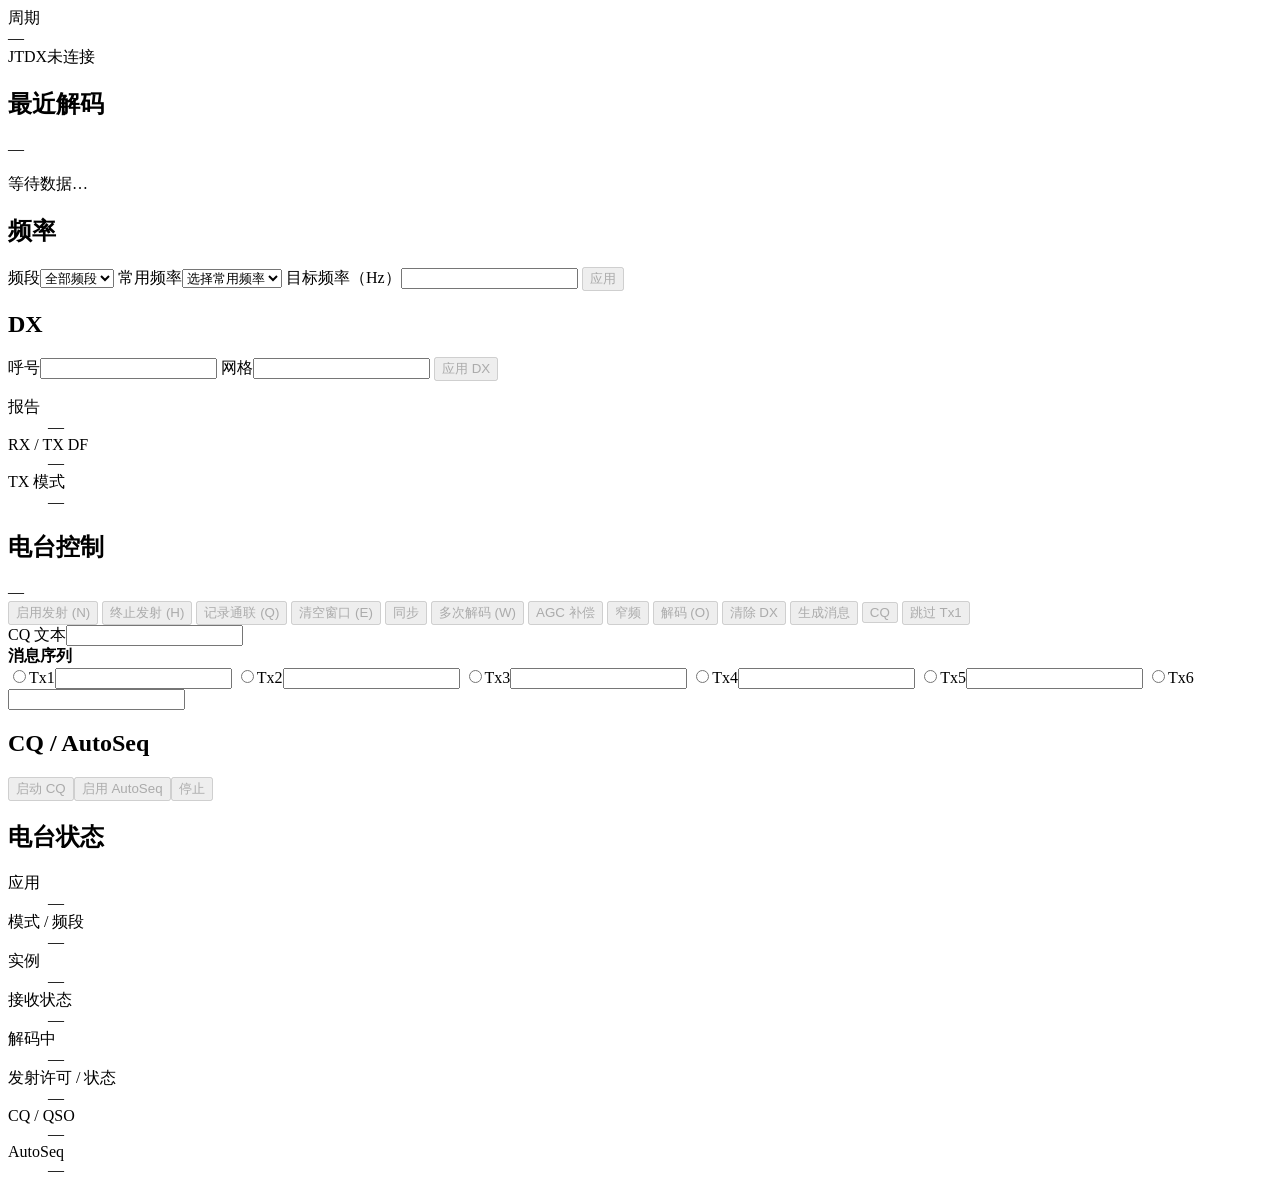
==== commit 6dbb210f: "修正 Web UI 状态布局与周期回校" ====
--- a/resources/web-ui/index.html
+++ b/resources/web-ui/index.html
@@ -8,23 +8,110 @@
 </head>
 <body>
   <main>
-    <header class="hero"><div><p class="eyebrow">JTDX</p><h1>电台状态</h1></div><span id="connection" class="pill">未连接</span></header>
-    <section class="cycle-strip" aria-label="当前周期进度"><span id="cycle_label">周期</span><div class="cycle-track"><span id="cycle_progress"></span></div><span id="cycle_remaining">—</span></section>
+    <section id="cycle_strip" class="cycle-strip" aria-label="当前周期进度" data-testid="cycle-strip">
+      <span id="cycle_label">周期</span>
+      <div class="cycle-track"><span id="cycle_progress"></span></div>
+      <span id="cycle_remaining">—</span>
+    </section>
+    <header class="hero"><span class="brand">JTDX</span><span id="connection" class="pill">未连接</span></header>
     <section class="workbench">
       <div class="workbench-left">
-        <section class="card decode-card"><div class="section-heading"><h2>最近解码</h2><span id="decode_count">—</span></div><div id="decodes" class="decodes"><p>等待数据…</p></div></section>
-        <article class="card"><h2>运行与接收</h2><dl><dt>应用</dt><dd id="application_name">—</dd><dt>模式 / 频段</dt><dd id="mode_band">—</dd><dt>实例</dt><dd id="instance_id">—</dd><dt>接收状态</dt><dd id="online">—</dd><dt>解码中</dt><dd id="decoding">—</dd><dt>发射许可 / 状态</dt><dd id="tx_summary">—</dd><dt>CQ / QSO</dt><dd id="cq_qso">—</dd><dt>AutoSeq</dt><dd id="auto_sequence_state">—</dd></dl></article>
-
+        <section class="card decode-card">
+          <div class="section-heading"><h2>最近解码</h2><span id="decode_count">—</span></div>
+          <div id="decodes" class="decodes"><p>等待数据…</p></div>
+        </section>
       </div>
       <div class="workbench-right">
-        <article class="card frequency-control"><h2>频率</h2><div class="actual-frequency"><span>电台当前频率</span><strong id="frequency">—</strong></div><p class="frequency-control-help">目标使用整数 Hz；选择候选只填入，不会自动发送。</p><div class="frequency-form"><label class="field" for="frequency_band">频段<select id="frequency_band"><option value="">全部频段</option></select></label><label class="field" for="frequency_preset">常用频率<select id="frequency_preset"><option value="">选择常用频率</option></select></label><label class="field" for="frequency_input">目标频率（Hz）<input id="frequency_input" type="text" inputmode="numeric" autocomplete="off" spellcheck="false" maxlength="8" placeholder="例如 14075000"></label><button id="frequency_send" type="button" disabled>应用</button></div><p id="frequency_candidates_meta" class="frequency-control-status" aria-live="polite">等待候选</p><p id="frequency_control_status" class="frequency-control-status blocked" aria-live="polite">等待状态</p><p id="frequency_result" class="frequency-result" aria-live="polite">尚未应用</p></article>
-        <article class="card"><h2>DX</h2><div class="dx-form"><label>呼号<input id="dx_call_input" type="text" maxlength="12" autocomplete="off"></label><label>网格<input id="dx_grid_input" type="text" maxlength="10" autocomplete="off"></label><button id="dx_apply" type="button" disabled>应用 DX</button></div><dl><dt>报告</dt><dd id="report">—</dd><dt>RX / TX DF</dt><dd id="df">—</dd><dt>TX 模式</dt><dd id="tx_mode">—</dd></dl><p id="dx_selection_status" class="frequency-control-status blocked" aria-live="polite">等待状态</p><p id="dx_selection_result" class="frequency-result" aria-live="polite">尚未应用 DX</p></article>
-        <article class="card radio-panel"><div class="section-heading"><h2>电台控制</h2><span id="radio_state_badge">—</span></div><div class="radio-actions"><button id="radio_enable_tx" type="button" disabled>启用发射 (N)</button><button id="radio_stop_tx" type="button" disabled>终止发射 (H)</button><button id="radio_log_qso" type="button" disabled>记录通联 (Q)</button><button id="radio_clear_windows" type="button" disabled>清空窗口 (E)</button><button id="radio_sync" type="button" disabled>同步</button><button id="radio_multi_decode" type="button" disabled>多次解码 (W)</button><button id="radio_agc" type="button" disabled>AGC 补偿</button><button id="radio_narrow" type="button" disabled>窄频</button><button id="radio_decode" type="button" disabled>解码 (O)</button><button id="radio_clear_dx" type="button" disabled>清除 DX</button><button id="radio_generate" type="button" disabled>生成消息</button><button id="radio_cq" type="button" disabled>CQ</button><button id="radio_skip_tx1" type="button" disabled>跳过 Tx1</button></div><div class="cq-editor"><label for="radio_cq_text">CQ 文本<input id="radio_cq_text" type="text" maxlength="32" autocomplete="off" placeholder="CQ BI7KG PM01"></label></div><p id="radio_control_status" class="frequency-control-status blocked" aria-live="polite">等待状态</p><p id="radio_result" class="frequency-result" aria-live="polite">尚未发送</p><div id="radio_qso_draft" class="qso-draft" hidden><div class="tx-editor-heading"><strong>记录通联草稿</strong><span>确认前仅保存在当前 Web 会话</span></div><div class="qso-grid"><label>呼号<input id="qso_call" type="text" maxlength="12" autocomplete="off"></label><label>网格<input id="qso_grid" type="text" maxlength="10" autocomplete="off"></label><label>模式<input id="qso_mode" type="text" maxlength="12" autocomplete="off"></label><label>发送报告<input id="qso_report_sent" type="text" maxlength="8" autocomplete="off"></label><label>接收报告<input id="qso_report_received" type="text" maxlength="8" autocomplete="off"></label><label>姓名<input id="qso_name" type="text" maxlength="64" autocomplete="off"></label><label>开始时间<input id="qso_start" type="text" maxlength="40" autocomplete="off"></label><label>结束时间<input id="qso_end" type="text" maxlength="40" autocomplete="off"></label><label>频率 Hz<input id="qso_frequency_hz" type="text" inputmode="numeric" maxlength="8" autocomplete="off"></label><label>功率<input id="qso_tx_power" type="text" maxlength="16" autocomplete="off"></label><label class="qso-wide">备注<input id="qso_comments" type="text" maxlength="256" autocomplete="off"></label><label class="qso-wide">eQSL 备注<input id="qso_eqsl_comments" type="text" maxlength="256" autocomplete="off"></label></div><div class="button-row"><button id="radio_qso_cancel" type="button">取消草稿</button><button id="radio_qso_confirm" type="button">确认提交 QSO</button></div><p id="radio_qso_status" class="frequency-control-status blocked" aria-live="polite">提交前不会写入 ADIF。</p></div><div class="tx-editor"><div class="tx-editor-heading"><strong>消息序列</strong><span>选择并编辑当前 Tx</span></div><div class="tx-rows"><label><input type="radio" name="web_tx_index" value="1"><span>Tx1</span><input id="radio_tx_1" type="text" maxlength="64" autocomplete="off"></label><label><input type="radio" name="web_tx_index" value="2"><span>Tx2</span><input id="radio_tx_2" type="text" maxlength="64" autocomplete="off"></label><label><input type="radio" name="web_tx_index" value="3"><span>Tx3</span><input id="radio_tx_3" type="text" maxlength="64" autocomplete="off"></label><label><input type="radio" name="web_tx_index" value="4"><span>Tx4</span><input id="radio_tx_4" type="text" maxlength="64" autocomplete="off"></label><label><input type="radio" name="web_tx_index" value="5"><span>Tx5</span><input id="radio_tx_5" type="text" maxlength="64" autocomplete="off"></label><label><input type="radio" name="web_tx_index" value="6"><span>Tx6</span><input id="radio_tx_6" type="text" maxlength="64" autocomplete="off"></label></div></div></article>
-        <article class="card frequency-control"><h2>CQ / AutoSeq</h2><div class="button-row"><button id="business_start_cq" type="button" disabled>启动 CQ</button><button id="business_start_auto" type="button" disabled>启用 AutoSeq</button><button id="business_stop" type="button" disabled>停止</button></div><p id="business_control_status" class="frequency-control-status blocked" aria-live="polite">等待状态</p><p id="business_result" class="frequency-result" aria-live="polite">尚未发送</p></article>
+        <article class="card frequency-control">
+          <h2>频率</h2>
+          <div class="frequency-form">
+            <label class="field" for="frequency_band">频段<select id="frequency_band"><option value="">全部频段</option></select></label>
+            <label class="field" for="frequency_preset">常用频率<select id="frequency_preset"><option value="">选择常用频率</option></select></label>
+            <label class="field" for="frequency_input">目标频率（Hz）<input id="frequency_input" type="text" inputmode="numeric" autocomplete="off" spellcheck="false" maxlength="8"></label>
+            <button id="frequency_send" type="button" disabled>应用</button>
+          </div>
+          <p id="frequency_result" class="frequency-result" aria-live="polite" hidden></p>
+        </article>
+        <article class="card">
+          <h2>DX</h2>
+          <div class="dx-form">
+            <label>呼号<input id="dx_call_input" type="text" maxlength="12" autocomplete="off"></label>
+            <label>网格<input id="dx_grid_input" type="text" maxlength="10" autocomplete="off"></label>
+            <button id="dx_apply" type="button" disabled>应用 DX</button>
+          </div>
+          <dl><dt>报告</dt><dd id="report">—</dd><dt>RX / TX DF</dt><dd id="df">—</dd><dt>TX 模式</dt><dd id="tx_mode">—</dd></dl>
+          <p id="dx_selection_result" class="frequency-result" aria-live="polite" hidden></p>
+        </article>
+        <article class="card radio-panel">
+          <div class="section-heading"><h2>电台控制</h2><span id="radio_state_badge">—</span></div>
+          <div class="radio-actions">
+            <button id="radio_enable_tx" type="button" disabled>启用发射 (N)</button>
+            <button id="radio_stop_tx" type="button" disabled>终止发射 (H)</button>
+            <button id="radio_log_qso" type="button" disabled>记录通联 (Q)</button>
+            <button id="radio_clear_windows" type="button" disabled>清空窗口 (E)</button>
+            <button id="radio_sync" type="button" disabled>同步</button>
+            <button id="radio_multi_decode" type="button" disabled>多次解码 (W)</button>
+            <button id="radio_agc" type="button" disabled>AGC 补偿</button>
+            <button id="radio_narrow" type="button" disabled>窄频</button>
+            <button id="radio_decode" type="button" disabled>解码 (O)</button>
+            <button id="radio_clear_dx" type="button" disabled>清除 DX</button>
+            <button id="radio_generate" type="button" disabled>生成消息</button>
+            <button id="radio_cq" type="button" disabled>CQ</button>
+            <button id="radio_skip_tx1" type="button" disabled>跳过 Tx1</button>
+          </div>
+          <div class="cq-editor"><label for="radio_cq_text">CQ 文本<input id="radio_cq_text" type="text" maxlength="32" autocomplete="off"></label></div>
+          <p id="radio_result" class="frequency-result" aria-live="polite" hidden></p>
+          <div id="radio_qso_draft" class="qso-draft" hidden>
+            <div class="tx-editor-heading"><strong>记录通联草稿</strong></div>
+            <div class="qso-grid">
+              <label>呼号<input id="qso_call" type="text" maxlength="12" autocomplete="off"></label>
+              <label>网格<input id="qso_grid" type="text" maxlength="10" autocomplete="off"></label>
+              <label>模式<input id="qso_mode" type="text" maxlength="12" autocomplete="off"></label>
+              <label>发送报告<input id="qso_report_sent" type="text" maxlength="8" autocomplete="off"></label>
+              <label>接收报告<input id="qso_report_received" type="text" maxlength="8" autocomplete="off"></label>
+              <label>姓名<input id="qso_name" type="text" maxlength="64" autocomplete="off"></label>
+              <label>开始时间<input id="qso_start" type="text" maxlength="40" autocomplete="off"></label>
+              <label>结束时间<input id="qso_end" type="text" maxlength="40" autocomplete="off"></label>
+              <label>频率 Hz<input id="qso_frequency_hz" type="text" inputmode="numeric" maxlength="8" autocomplete="off"></label>
+              <label>功率<input id="qso_tx_power" type="text" maxlength="16" autocomplete="off"></label>
+              <label class="qso-wide">备注<input id="qso_comments" type="text" maxlength="256" autocomplete="off"></label>
+              <label class="qso-wide">eQSL 备注<input id="qso_eqsl_comments" type="text" maxlength="256" autocomplete="off"></label>
+            </div>
+            <div class="button-row"><button id="radio_qso_cancel" type="button">取消草稿</button><button id="radio_qso_confirm" type="button">确认提交 QSO</button></div>
+          </div>
+          <div class="tx-editor">
+            <div class="tx-editor-heading"><strong>消息序列</strong></div>
+            <div class="tx-rows">
+              <label><input type="radio" name="web_tx_index" value="1"><span>Tx1</span><input id="radio_tx_1" type="text" maxlength="64" autocomplete="off"></label>
+              <label><input type="radio" name="web_tx_index" value="2"><span>Tx2</span><input id="radio_tx_2" type="text" maxlength="64" autocomplete="off"></label>
+              <label><input type="radio" name="web_tx_index" value="3"><span>Tx3</span><input id="radio_tx_3" type="text" maxlength="64" autocomplete="off"></label>
+              <label><input type="radio" name="web_tx_index" value="4"><span>Tx4</span><input id="radio_tx_4" type="text" maxlength="64" autocomplete="off"></label>
+              <label><input type="radio" name="web_tx_index" value="5"><span>Tx5</span><input id="radio_tx_5" type="text" maxlength="64" autocomplete="off"></label>
+              <label><input type="radio" name="web_tx_index" value="6"><span>Tx6</span><input id="radio_tx_6" type="text" maxlength="64" autocomplete="off"></label>
+            </div>
+          </div>
+        </article>
+        <article class="card frequency-control">
+          <h2>CQ / AutoSeq</h2>
+          <div class="button-row"><button id="business_start_cq" type="button" disabled>启动 CQ</button><button id="business_start_auto" type="button" disabled>启用 AutoSeq</button><button id="business_stop" type="button" disabled>停止</button></div>
+          <p id="business_result" class="frequency-result" aria-live="polite" hidden></p>
+        </article>
+        <article class="card radio-state-card">
+          <h2>电台状态</h2>
+          <dl>
+            <dt>应用</dt><dd id="application_name">—</dd>
+            <dt>模式 / 频段</dt><dd id="mode_band">—</dd>
+            <dt>实例</dt><dd id="instance_id">—</dd>
+            <dt>接收状态</dt><dd id="online">—</dd>
+            <dt>解码中</dt><dd id="decoding">—</dd>
+            <dt>发射许可 / 状态</dt><dd id="tx_summary">—</dd>
+            <dt>CQ / QSO</dt><dd id="cq_qso">—</dd>
+            <dt>AutoSeq</dt><dd id="auto_sequence_state">—</dd>
+          </dl>
+        </article>
       </div>
     </section>
     <p id="demo_notice" class="notice" hidden>本地演示夹具：数据为模拟状态，不代表真实电台。</p>
-    <p class="notice">页面显示和本地控制结果不替代电台实况判断。</p>
   </main>
   <script src="/app.js"></script>
 </body>
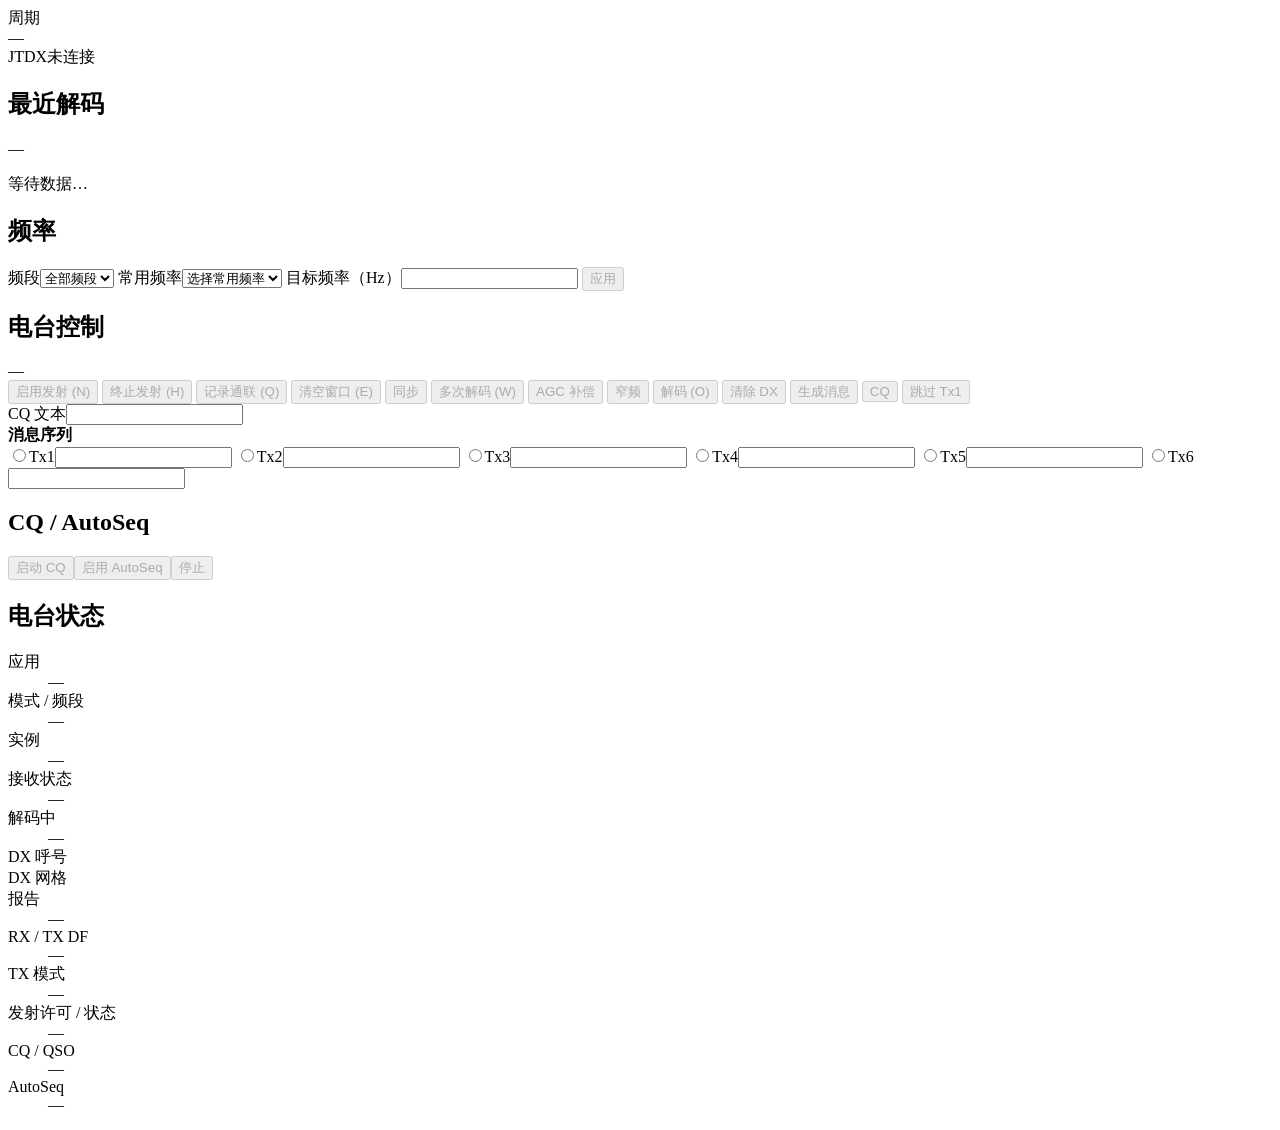
==== commit 05ee60d5: "修复 Web 解码投影与无线电停止安全门" ====
--- a/resources/web-ui/index.html
+++ b/resources/web-ui/index.html
@@ -31,16 +31,6 @@
             <button id="frequency_send" type="button" disabled>应用</button>
           </div>
           <p id="frequency_result" class="frequency-result" aria-live="polite" hidden></p>
-        </article>
-        <article class="card">
-          <h2>DX</h2>
-          <div class="dx-form">
-            <label>呼号<input id="dx_call_input" type="text" maxlength="12" autocomplete="off"></label>
-            <label>网格<input id="dx_grid_input" type="text" maxlength="10" autocomplete="off"></label>
-            <button id="dx_apply" type="button" disabled>应用 DX</button>
-          </div>
-          <dl><dt>报告</dt><dd id="report">—</dd><dt>RX / TX DF</dt><dd id="df">—</dd><dt>TX 模式</dt><dd id="tx_mode">—</dd></dl>
-          <p id="dx_selection_result" class="frequency-result" aria-live="polite" hidden></p>
         </article>
         <article class="card radio-panel">
           <div class="section-heading"><h2>电台控制</h2><span id="radio_state_badge">—</span></div>
@@ -104,10 +94,16 @@
             <dt>实例</dt><dd id="instance_id">—</dd>
             <dt>接收状态</dt><dd id="online">—</dd>
             <dt>解码中</dt><dd id="decoding">—</dd>
+            <dt>DX 呼号</dt><dd id="dx_call"></dd>
+            <dt>DX 网格</dt><dd id="dx_grid"></dd>
+            <dt>报告</dt><dd id="report">—</dd>
+            <dt>RX / TX DF</dt><dd id="df">—</dd>
+            <dt>TX 模式</dt><dd id="tx_mode">—</dd>
             <dt>发射许可 / 状态</dt><dd id="tx_summary">—</dd>
             <dt>CQ / QSO</dt><dd id="cq_qso">—</dd>
             <dt>AutoSeq</dt><dd id="auto_sequence_state">—</dd>
           </dl>
+          <p id="dx_selection_result" class="frequency-result" aria-live="polite" hidden></p>
         </article>
       </div>
     </section>
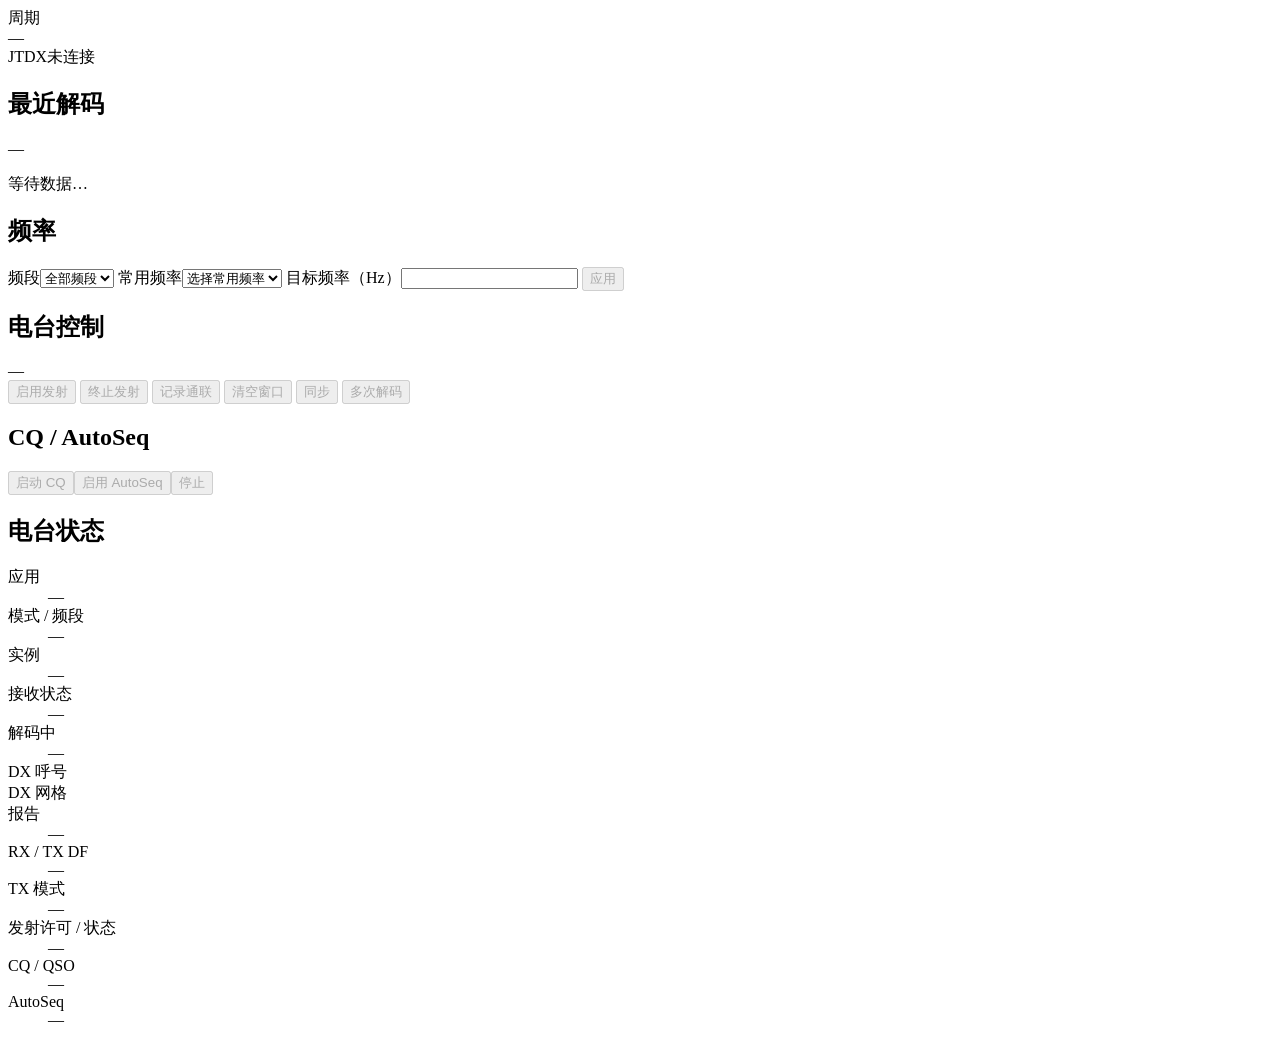
==== commit a1eaf359: "修复 Web 电台控制超时并精简控制面板" ====
--- a/resources/web-ui/index.html
+++ b/resources/web-ui/index.html
@@ -35,21 +35,13 @@
         <article class="card radio-panel">
           <div class="section-heading"><h2>电台控制</h2><span id="radio_state_badge">—</span></div>
           <div class="radio-actions">
-            <button id="radio_enable_tx" type="button" disabled>启用发射 (N)</button>
-            <button id="radio_stop_tx" type="button" disabled>终止发射 (H)</button>
-            <button id="radio_log_qso" type="button" disabled>记录通联 (Q)</button>
-            <button id="radio_clear_windows" type="button" disabled>清空窗口 (E)</button>
+            <button id="radio_enable_tx" type="button" disabled>启用发射</button>
+            <button id="radio_stop_tx" class="danger" type="button" disabled>终止发射</button>
+            <button id="radio_log_qso" type="button" disabled>记录通联</button>
+            <button id="radio_clear_windows" type="button" disabled>清空窗口</button>
             <button id="radio_sync" type="button" disabled>同步</button>
-            <button id="radio_multi_decode" type="button" disabled>多次解码 (W)</button>
-            <button id="radio_agc" type="button" disabled>AGC 补偿</button>
-            <button id="radio_narrow" type="button" disabled>窄频</button>
-            <button id="radio_decode" type="button" disabled>解码 (O)</button>
-            <button id="radio_clear_dx" type="button" disabled>清除 DX</button>
-            <button id="radio_generate" type="button" disabled>生成消息</button>
-            <button id="radio_cq" type="button" disabled>CQ</button>
-            <button id="radio_skip_tx1" type="button" disabled>跳过 Tx1</button>
+            <button id="radio_multi_decode" type="button" disabled>多次解码</button>
           </div>
-          <div class="cq-editor"><label for="radio_cq_text">CQ 文本<input id="radio_cq_text" type="text" maxlength="32" autocomplete="off"></label></div>
           <p id="radio_result" class="frequency-result" aria-live="polite" hidden></p>
           <div id="radio_qso_draft" class="qso-draft" hidden>
             <div class="tx-editor-heading"><strong>记录通联草稿</strong></div>
@@ -68,17 +60,6 @@
               <label class="qso-wide">eQSL 备注<input id="qso_eqsl_comments" type="text" maxlength="256" autocomplete="off"></label>
             </div>
             <div class="button-row"><button id="radio_qso_cancel" type="button">取消草稿</button><button id="radio_qso_confirm" type="button">确认提交 QSO</button></div>
-          </div>
-          <div class="tx-editor">
-            <div class="tx-editor-heading"><strong>消息序列</strong></div>
-            <div class="tx-rows">
-              <label><input type="radio" name="web_tx_index" value="1"><span>Tx1</span><input id="radio_tx_1" type="text" maxlength="64" autocomplete="off"></label>
-              <label><input type="radio" name="web_tx_index" value="2"><span>Tx2</span><input id="radio_tx_2" type="text" maxlength="64" autocomplete="off"></label>
-              <label><input type="radio" name="web_tx_index" value="3"><span>Tx3</span><input id="radio_tx_3" type="text" maxlength="64" autocomplete="off"></label>
-              <label><input type="radio" name="web_tx_index" value="4"><span>Tx4</span><input id="radio_tx_4" type="text" maxlength="64" autocomplete="off"></label>
-              <label><input type="radio" name="web_tx_index" value="5"><span>Tx5</span><input id="radio_tx_5" type="text" maxlength="64" autocomplete="off"></label>
-              <label><input type="radio" name="web_tx_index" value="6"><span>Tx6</span><input id="radio_tx_6" type="text" maxlength="64" autocomplete="off"></label>
-            </div>
           </div>
         </article>
         <article class="card frequency-control">
